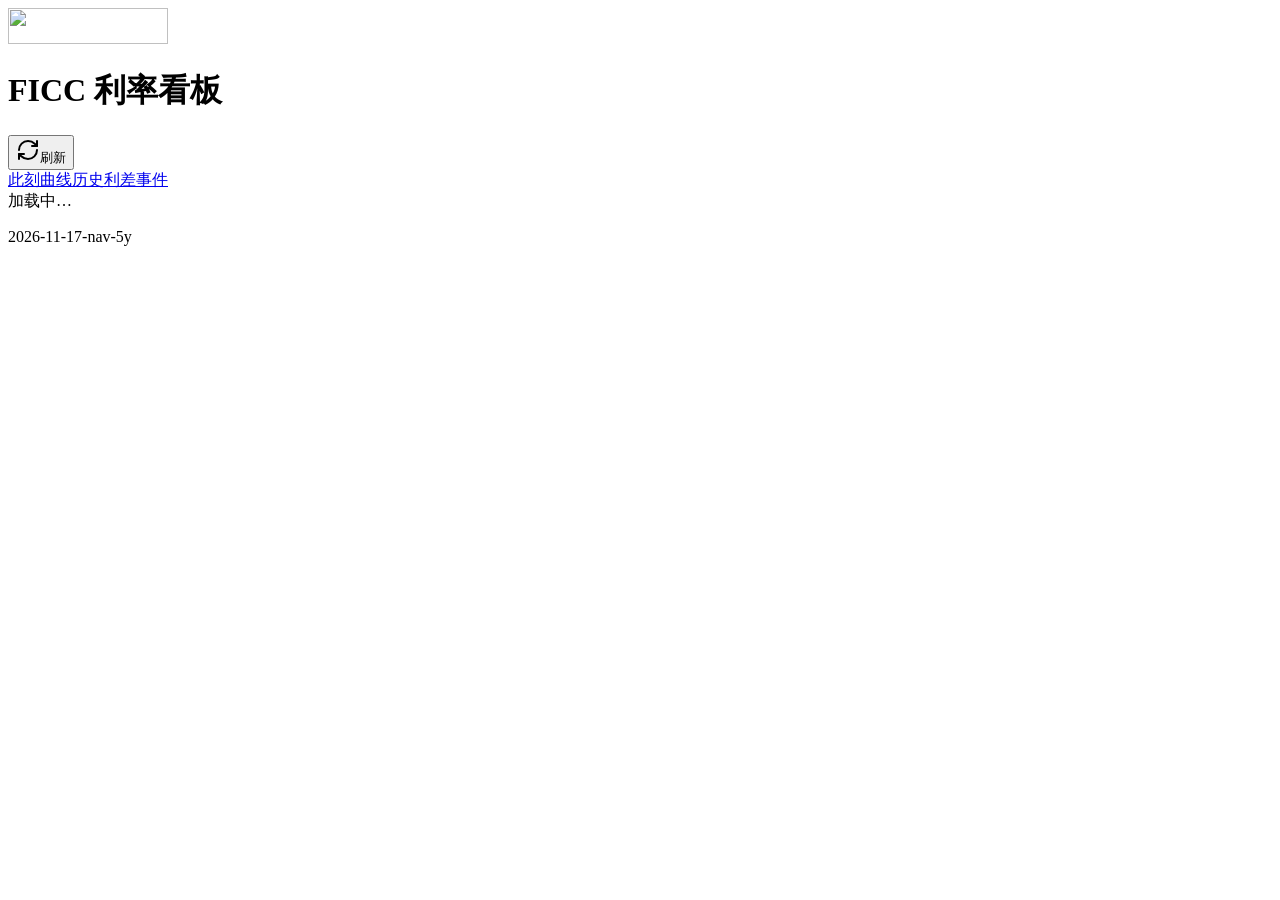
==== index.html @ 37a21196 "Deploy FICC board static site (2026-11-17 16:27)" ====
<!DOCTYPE html><html lang="zh-CN"><head><meta charSet="utf-8"/><meta name="viewport" content="width=device-width, initial-scale=1"/><link rel="preload" as="image" href="/ficc-board/bitgates-logo-reverse-white.png"/><link rel="stylesheet" href="/ficc-board/_next/static/css/a6ad49b038ae0df1.css" data-precedence="next"/><link rel="preload" as="script" fetchPriority="low" href="/ficc-board/_next/static/chunks/webpack-06021d7f0e6b39c1.js"/><script src="/ficc-board/_next/static/chunks/4bd1b696-b7e082943c026fb8.js" async=""></script><script src="/ficc-board/_next/static/chunks/517-a1c3439552b0e3f8.js" async=""></script><script src="/ficc-board/_next/static/chunks/main-app-b17223edd4750520.js" async=""></script><script src="/ficc-board/_next/static/chunks/129-afd5d7c2ea6a6d8d.js" async=""></script><script src="/ficc-board/_next/static/chunks/app/page-74a0d011ab78cb70.js" async=""></script><title>FICC 利率看板 · 港大比特盖茨学会资产研究</title><meta name="description" content="HKU BitGates Society Asset Research — 美国国债收益率、利差倒挂与政策预期看板（FRED；Polymarket 站外链接）。仅供社群学习分享，不构成投资建议。"/><link rel="icon" href="/ficc-board/favicon.ico" type="image/x-icon" sizes="16x16"/><script src="/ficc-board/_next/static/chunks/polyfills-42372ed130431b0a.js" noModule=""></script></head><body class="antialiased"><div class="min-h-screen bg-[var(--paper)]"><header class="site-header sticky top-0 z-40"><div class="mx-auto flex max-w-[var(--content-max)] flex-wrap items-center justify-between gap-3 px-4 py-2.5 sm:px-6"><div class="flex min-w-0 items-center gap-4"><img src="/ficc-board/bitgates-logo-reverse-white.png" alt="" class="h-8 w-auto shrink-0" width="160" height="36"/><div class="min-w-0 border-l border-[var(--soft-gold)]/40 pl-4"><h1 class="font-serif-title text-base font-medium text-white sm:text-lg">FICC 利率看板</h1></div></div><button type="button" class="inline-flex shrink-0 items-center gap-2 rounded-[var(--radius)] border border-white/75 bg-white/10 px-3 py-1.5 text-sm text-white hover:bg-white/15 disabled:opacity-60"><svg xmlns="http://www.w3.org/2000/svg" width="24" height="24" viewBox="0 0 24 24" fill="none" stroke="currentColor" stroke-width="2" stroke-linecap="round" stroke-linejoin="round" class="lucide lucide-refresh-cw h-4 w-4" aria-hidden="true"><path d="M3 12a9 9 0 0 1 9-9 9.75 9.75 0 0 1 6.74 2.74L21 8"></path><path d="M21 3v5h-5"></path><path d="M21 12a9 9 0 0 1-9 9 9.75 9.75 0 0 1-6.74-2.74L3 16"></path><path d="M8 16H3v5"></path></svg>刷新</button></div><nav class="flex gap-1 overflow-x-auto border-t border-white/10 px-4 py-1.5 sm:px-6" aria-label="页内"><a href="#now" class="shrink-0 rounded px-2.5 py-1 text-xs text-white/80 hover:bg-white/10 hover:text-white">此刻</a><a href="#curve" class="shrink-0 rounded px-2.5 py-1 text-xs text-white/80 hover:bg-white/10 hover:text-white">曲线</a><a href="#history" class="shrink-0 rounded px-2.5 py-1 text-xs text-white/80 hover:bg-white/10 hover:text-white">历史</a><a href="#spreads" class="shrink-0 rounded px-2.5 py-1 text-xs text-white/80 hover:bg-white/10 hover:text-white">利差</a><a href="#events" class="shrink-0 rounded px-2.5 py-1 text-xs text-white/80 hover:bg-white/10 hover:text-white">事件</a></nav></header><div class="mx-auto max-w-[var(--content-max)] px-4 pb-12 pt-5 sm:px-6"><div class="panel p-10 text-center text-sm text-[var(--muted)]">加载中…</div></div><footer class="site-footer px-4 py-4 text-center sm:px-6"><p class="font-mono text-[10px] text-white/45">2026-11-17-nav-5y</p></footer></div><script src="/ficc-board/_next/static/chunks/webpack-06021d7f0e6b39c1.js" async=""></script><script>(self.__next_f=self.__next_f||[]).push([0])</script><script>self.__next_f.push([1,"1:\"$Sreact.fragment\"\n2:I[5244,[],\"\"]\n3:I[3866,[],\"\"]\n4:I[6844,[\"129\",\"static/chunks/129-afd5d7c2ea6a6d8d.js\",\"974\",\"static/chunks/app/page-74a0d011ab78cb70.js\"],\"Dashboard\"]\n5:I[6213,[],\"OutletBoundary\"]\n7:I[6213,[],\"MetadataBoundary\"]\n9:I[6213,[],\"ViewportBoundary\"]\nb:I[4835,[],\"\"]\n:HL[\"/ficc-board/_next/static/css/a6ad49b038ae0df1.css\",\"style\"]\n"])</script><script>self.__next_f.push([1,"0:{\"P\":null,\"b\":\"u2D79Rsjm_gdsZPCUqxYY\",\"p\":\"/ficc-board\",\"c\":[\"\",\"\"],\"i\":false,\"f\":[[[\"\",{\"children\":[\"__PAGE__\",{}]},\"$undefined\",\"$undefined\",true],[\"\",[\"$\",\"$1\",\"c\",{\"children\":[[[\"$\",\"link\",\"0\",{\"rel\":\"stylesheet\",\"href\":\"/ficc-board/_next/static/css/a6ad49b038ae0df1.css\",\"precedence\":\"next\",\"crossOrigin\":\"$undefined\",\"nonce\":\"$undefined\"}]],[\"$\",\"html\",null,{\"lang\":\"zh-CN\",\"children\":[\"$\",\"body\",null,{\"className\":\"antialiased\",\"children\":[\"$\",\"$L2\",null,{\"parallelRouterKey\":\"children\",\"segmentPath\":[\"children\"],\"error\":\"$undefined\",\"errorStyles\":\"$undefined\",\"errorScripts\":\"$undefined\",\"template\":[\"$\",\"$L3\",null,{}],\"templateStyles\":\"$undefined\",\"templateScripts\":\"$undefined\",\"notFound\":[[],[[\"$\",\"title\",null,{\"children\":\"404: This page could not be found.\"}],[\"$\",\"div\",null,{\"style\":{\"fontFamily\":\"system-ui,\\\"Segoe UI\\\",Roboto,Helvetica,Arial,sans-serif,\\\"Apple Color Emoji\\\",\\\"Segoe UI Emoji\\\"\",\"height\":\"100vh\",\"textAlign\":\"center\",\"display\":\"flex\",\"flexDirection\":\"column\",\"alignItems\":\"center\",\"justifyContent\":\"center\"},\"children\":[\"$\",\"div\",null,{\"children\":[[\"$\",\"style\",null,{\"dangerouslySetInnerHTML\":{\"__html\":\"body{color:#000;background:#fff;margin:0}.next-error-h1{border-right:1px solid rgba(0,0,0,.3)}@media (prefers-color-scheme:dark){body{color:#fff;background:#000}.next-error-h1{border-right:1px solid rgba(255,255,255,.3)}}\"}}],[\"$\",\"h1\",null,{\"className\":\"next-error-h1\",\"style\":{\"display\":\"inline-block\",\"margin\":\"0 20px 0 0\",\"padding\":\"0 23px 0 0\",\"fontSize\":24,\"fontWeight\":500,\"verticalAlign\":\"top\",\"lineHeight\":\"49px\"},\"children\":404}],[\"$\",\"div\",null,{\"style\":{\"display\":\"inline-block\"},\"children\":[\"$\",\"h2\",null,{\"style\":{\"fontSize\":14,\"fontWeight\":400,\"lineHeight\":\"49px\",\"margin\":0},\"children\":\"This page could not be found.\"}]}]]}]}]]],\"forbidden\":\"$undefined\",\"unauthorized\":\"$undefined\"}]}]}]]}],{\"children\":[\"__PAGE__\",[\"$\",\"$1\",\"c\",{\"children\":[[\"$\",\"$L4\",null,{}],null,[\"$\",\"$L5\",null,{\"children\":\"$L6\"}]]}],{},null,false]},null,false],[\"$\",\"$1\",\"h\",{\"children\":[null,[\"$\",\"$1\",\"naa-YGeRowLe_MimqtcGa\",{\"children\":[[\"$\",\"$L7\",null,{\"children\":\"$L8\"}],[\"$\",\"$L9\",null,{\"children\":\"$La\"}],null]}]]}],false]],\"m\":\"$undefined\",\"G\":[\"$b\",\"$undefined\"],\"s\":false,\"S\":true}\n"])</script><script>self.__next_f.push([1,"a:[[\"$\",\"meta\",\"0\",{\"name\":\"viewport\",\"content\":\"width=device-width, initial-scale=1\"}]]\n8:[[\"$\",\"meta\",\"0\",{\"charSet\":\"utf-8\"}],[\"$\",\"title\",\"1\",{\"children\":\"FICC 利率看板 · 港大比特盖茨学会资产研究\"}],[\"$\",\"meta\",\"2\",{\"name\":\"description\",\"content\":\"HKU BitGates Society Asset Research — 美国国债收益率、利差倒挂与政策预期看板（FRED；Polymarket 站外链接）。仅供社群学习分享，不构成投资建议。\"}],[\"$\",\"link\",\"3\",{\"rel\":\"icon\",\"href\":\"/ficc-board/favicon.ico\",\"type\":\"image/x-icon\",\"sizes\":\"16x16\"}]]\n"])</script><script>self.__next_f.push([1,"6:null\n"])</script></body></html>
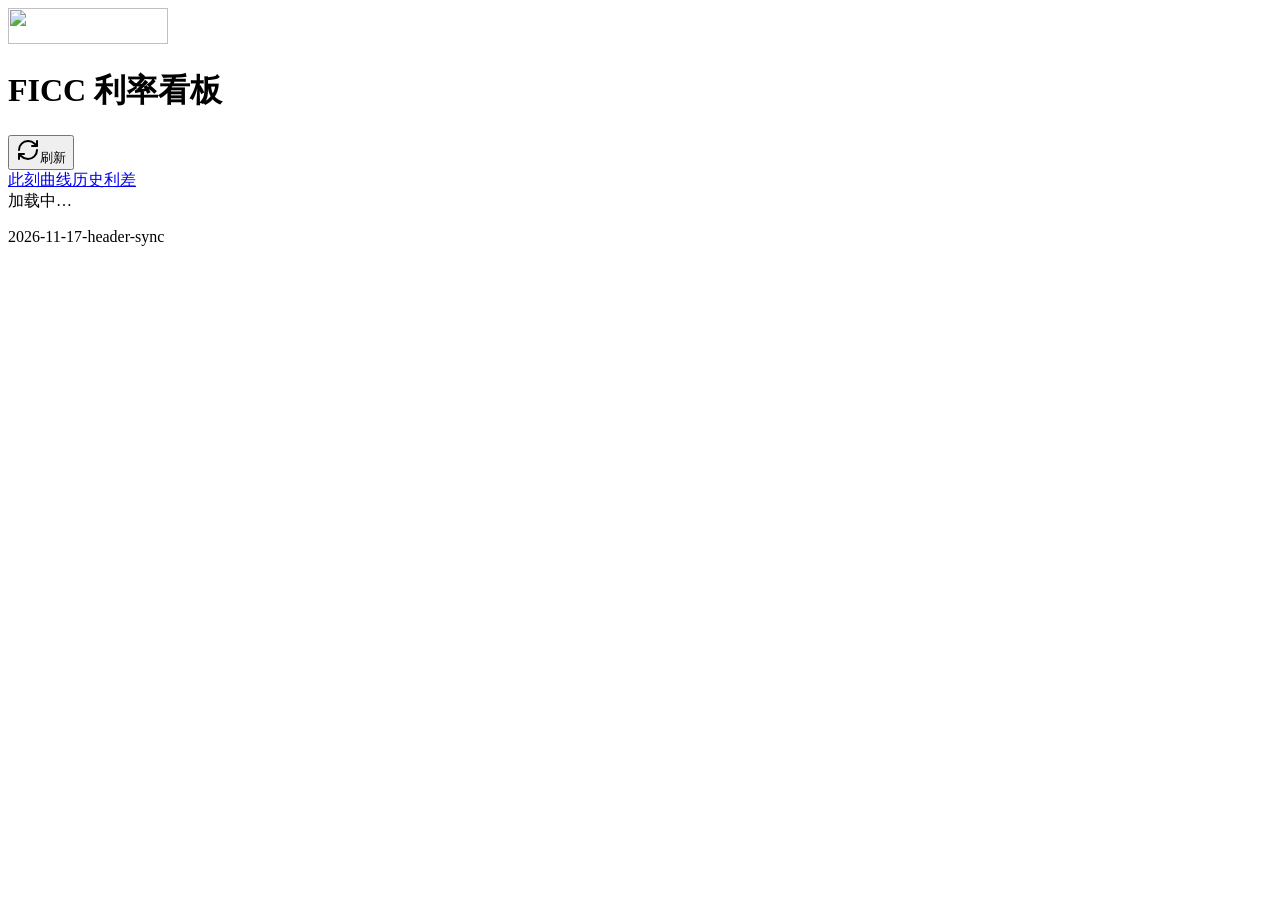
==== commit d4e8988c: "Deploy FICC board static site (2026-11-17 16:41)" ====
--- a/index.html
+++ b/index.html
@@ -1 +1 @@
-<!DOCTYPE html><html lang="zh-CN"><head><meta charSet="utf-8"/><meta name="viewport" content="width=device-width, initial-scale=1"/><link rel="preload" as="image" href="/ficc-board/bitgates-logo-reverse-white.png"/><link rel="stylesheet" href="/ficc-board/_next/static/css/a6ad49b038ae0df1.css" data-precedence="next"/><link rel="preload" as="script" fetchPriority="low" href="/ficc-board/_next/static/chunks/webpack-06021d7f0e6b39c1.js"/><script src="/ficc-board/_next/static/chunks/4bd1b696-b7e082943c026fb8.js" async=""></script><script src="/ficc-board/_next/static/chunks/517-a1c3439552b0e3f8.js" async=""></script><script src="/ficc-board/_next/static/chunks/main-app-b17223edd4750520.js" async=""></script><script src="/ficc-board/_next/static/chunks/129-afd5d7c2ea6a6d8d.js" async=""></script><script src="/ficc-board/_next/static/chunks/app/page-74a0d011ab78cb70.js" async=""></script><title>FICC 利率看板 · 港大比特盖茨学会资产研究</title><meta name="description" content="HKU BitGates Society Asset Research — 美国国债收益率、利差倒挂与政策预期看板（FRED；Polymarket 站外链接）。仅供社群学习分享，不构成投资建议。"/><link rel="icon" href="/ficc-board/favicon.ico" type="image/x-icon" sizes="16x16"/><script src="/ficc-board/_next/static/chunks/polyfills-42372ed130431b0a.js" noModule=""></script></head><body class="antialiased"><div class="min-h-screen bg-[var(--paper)]"><header class="site-header sticky top-0 z-40"><div class="mx-auto flex max-w-[var(--content-max)] flex-wrap items-center justify-between gap-3 px-4 py-2.5 sm:px-6"><div class="flex min-w-0 items-center gap-4"><img src="/ficc-board/bitgates-logo-reverse-white.png" alt="" class="h-8 w-auto shrink-0" width="160" height="36"/><div class="min-w-0 border-l border-[var(--soft-gold)]/40 pl-4"><h1 class="font-serif-title text-base font-medium text-white sm:text-lg">FICC 利率看板</h1></div></div><button type="button" class="inline-flex shrink-0 items-center gap-2 rounded-[var(--radius)] border border-white/75 bg-white/10 px-3 py-1.5 text-sm text-white hover:bg-white/15 disabled:opacity-60"><svg xmlns="http://www.w3.org/2000/svg" width="24" height="24" viewBox="0 0 24 24" fill="none" stroke="currentColor" stroke-width="2" stroke-linecap="round" stroke-linejoin="round" class="lucide lucide-refresh-cw h-4 w-4" aria-hidden="true"><path d="M3 12a9 9 0 0 1 9-9 9.75 9.75 0 0 1 6.74 2.74L21 8"></path><path d="M21 3v5h-5"></path><path d="M21 12a9 9 0 0 1-9 9 9.75 9.75 0 0 1-6.74-2.74L3 16"></path><path d="M8 16H3v5"></path></svg>刷新</button></div><nav class="flex gap-1 overflow-x-auto border-t border-white/10 px-4 py-1.5 sm:px-6" aria-label="页内"><a href="#now" class="shrink-0 rounded px-2.5 py-1 text-xs text-white/80 hover:bg-white/10 hover:text-white">此刻</a><a href="#curve" class="shrink-0 rounded px-2.5 py-1 text-xs text-white/80 hover:bg-white/10 hover:text-white">曲线</a><a href="#history" class="shrink-0 rounded px-2.5 py-1 text-xs text-white/80 hover:bg-white/10 hover:text-white">历史</a><a href="#spreads" class="shrink-0 rounded px-2.5 py-1 text-xs text-white/80 hover:bg-white/10 hover:text-white">利差</a><a href="#events" class="shrink-0 rounded px-2.5 py-1 text-xs text-white/80 hover:bg-white/10 hover:text-white">事件</a></nav></header><div class="mx-auto max-w-[var(--content-max)] px-4 pb-12 pt-5 sm:px-6"><div class="panel p-10 text-center text-sm text-[var(--muted)]">加载中…</div></div><footer class="site-footer px-4 py-4 text-center sm:px-6"><p class="font-mono text-[10px] text-white/45">2026-11-17-nav-5y</p></footer></div><script src="/ficc-board/_next/static/chunks/webpack-06021d7f0e6b39c1.js" async=""></script><script>(self.__next_f=self.__next_f||[]).push([0])</script><script>self.__next_f.push([1,"1:\"$Sreact.fragment\"\n2:I[5244,[],\"\"]\n3:I[3866,[],\"\"]\n4:I[6844,[\"129\",\"static/chunks/129-afd5d7c2ea6a6d8d.js\",\"974\",\"static/chunks/app/page-74a0d011ab78cb70.js\"],\"Dashboard\"]\n5:I[6213,[],\"OutletBoundary\"]\n7:I[6213,[],\"MetadataBoundary\"]\n9:I[6213,[],\"ViewportBoundary\"]\nb:I[4835,[],\"\"]\n:HL[\"/ficc-board/_next/static/css/a6ad49b038ae0df1.css\",\"style\"]\n"])</script><script>self.__next_f.push([1,"0:{\"P\":null,\"b\":\"u2D79Rsjm_gdsZPCUqxYY\",\"p\":\"/ficc-board\",\"c\":[\"\",\"\"],\"i\":false,\"f\":[[[\"\",{\"children\":[\"__PAGE__\",{}]},\"$undefined\",\"$undefined\",true],[\"\",[\"$\",\"$1\",\"c\",{\"children\":[[[\"$\",\"link\",\"0\",{\"rel\":\"stylesheet\",\"href\":\"/ficc-board/_next/static/css/a6ad49b038ae0df1.css\",\"precedence\":\"next\",\"crossOrigin\":\"$undefined\",\"nonce\":\"$undefined\"}]],[\"$\",\"html\",null,{\"lang\":\"zh-CN\",\"children\":[\"$\",\"body\",null,{\"className\":\"antialiased\",\"children\":[\"$\",\"$L2\",null,{\"parallelRouterKey\":\"children\",\"segmentPath\":[\"children\"],\"error\":\"$undefined\",\"errorStyles\":\"$undefined\",\"errorScripts\":\"$undefined\",\"template\":[\"$\",\"$L3\",null,{}],\"templateStyles\":\"$undefined\",\"templateScripts\":\"$undefined\",\"notFound\":[[],[[\"$\",\"title\",null,{\"children\":\"404: This page could not be found.\"}],[\"$\",\"div\",null,{\"style\":{\"fontFamily\":\"system-ui,\\\"Segoe UI\\\",Roboto,Helvetica,Arial,sans-serif,\\\"Apple Color Emoji\\\",\\\"Segoe UI Emoji\\\"\",\"height\":\"100vh\",\"textAlign\":\"center\",\"display\":\"flex\",\"flexDirection\":\"column\",\"alignItems\":\"center\",\"justifyContent\":\"center\"},\"children\":[\"$\",\"div\",null,{\"children\":[[\"$\",\"style\",null,{\"dangerouslySetInnerHTML\":{\"__html\":\"body{color:#000;background:#fff;margin:0}.next-error-h1{border-right:1px solid rgba(0,0,0,.3)}@media (prefers-color-scheme:dark){body{color:#fff;background:#000}.next-error-h1{border-right:1px solid rgba(255,255,255,.3)}}\"}}],[\"$\",\"h1\",null,{\"className\":\"next-error-h1\",\"style\":{\"display\":\"inline-block\",\"margin\":\"0 20px 0 0\",\"padding\":\"0 23px 0 0\",\"fontSize\":24,\"fontWeight\":500,\"verticalAlign\":\"top\",\"lineHeight\":\"49px\"},\"children\":404}],[\"$\",\"div\",null,{\"style\":{\"display\":\"inline-block\"},\"children\":[\"$\",\"h2\",null,{\"style\":{\"fontSize\":14,\"fontWeight\":400,\"lineHeight\":\"49px\",\"margin\":0},\"children\":\"This page could not be found.\"}]}]]}]}]]],\"forbidden\":\"$undefined\",\"unauthorized\":\"$undefined\"}]}]}]]}],{\"children\":[\"__PAGE__\",[\"$\",\"$1\",\"c\",{\"children\":[[\"$\",\"$L4\",null,{}],null,[\"$\",\"$L5\",null,{\"children\":\"$L6\"}]]}],{},null,false]},null,false],[\"$\",\"$1\",\"h\",{\"children\":[null,[\"$\",\"$1\",\"naa-YGeRowLe_MimqtcGa\",{\"children\":[[\"$\",\"$L7\",null,{\"children\":\"$L8\"}],[\"$\",\"$L9\",null,{\"children\":\"$La\"}],null]}]]}],false]],\"m\":\"$undefined\",\"G\":[\"$b\",\"$undefined\"],\"s\":false,\"S\":true}\n"])</script><script>self.__next_f.push([1,"a:[[\"$\",\"meta\",\"0\",{\"name\":\"viewport\",\"content\":\"width=device-width, initial-scale=1\"}]]\n8:[[\"$\",\"meta\",\"0\",{\"charSet\":\"utf-8\"}],[\"$\",\"title\",\"1\",{\"children\":\"FICC 利率看板 · 港大比特盖茨学会资产研究\"}],[\"$\",\"meta\",\"2\",{\"name\":\"description\",\"content\":\"HKU BitGates Society Asset Research — 美国国债收益率、利差倒挂与政策预期看板（FRED；Polymarket 站外链接）。仅供社群学习分享，不构成投资建议。\"}],[\"$\",\"link\",\"3\",{\"rel\":\"icon\",\"href\":\"/ficc-board/favicon.ico\",\"type\":\"image/x-icon\",\"sizes\":\"16x16\"}]]\n"])</script><script>self.__next_f.push([1,"6:null\n"])</script></body></html>+<!DOCTYPE html><html lang="zh-CN"><head><meta charSet="utf-8"/><meta name="viewport" content="width=device-width, initial-scale=1"/><link rel="preload" as="image" href="/ficc-board/bitgates-logo-reverse-white.png"/><link rel="stylesheet" href="/ficc-board/_next/static/css/6e25d289fe223b07.css" data-precedence="next"/><link rel="preload" as="script" fetchPriority="low" href="/ficc-board/_next/static/chunks/webpack-06021d7f0e6b39c1.js"/><script src="/ficc-board/_next/static/chunks/4bd1b696-b7e082943c026fb8.js" async=""></script><script src="/ficc-board/_next/static/chunks/517-a1c3439552b0e3f8.js" async=""></script><script src="/ficc-board/_next/static/chunks/main-app-b17223edd4750520.js" async=""></script><script src="/ficc-board/_next/static/chunks/129-afd5d7c2ea6a6d8d.js" async=""></script><script src="/ficc-board/_next/static/chunks/app/page-33f9b131b7dc87c2.js" async=""></script><title>FICC 利率看板 · 港大比特盖茨学会资产研究</title><meta name="description" content="HKU BitGates Society Asset Research — 美国国债收益率、利差倒挂与政策预期看板（FRED；Polymarket 站外链接）。仅供社群学习分享，不构成投资建议。"/><link rel="icon" href="/ficc-board/favicon.ico" type="image/x-icon" sizes="16x16"/><script src="/ficc-board/_next/static/chunks/polyfills-42372ed130431b0a.js" noModule=""></script></head><body class="antialiased"><div class="min-h-screen bg-[var(--paper)]"><header class="site-header sticky top-0 z-40"><div class="mx-auto max-w-[var(--content-max)] px-4 sm:px-6"><div class="flex items-center justify-between gap-4 py-3"><div class="flex min-w-0 items-center gap-4"><img src="/ficc-board/bitgates-logo-reverse-white.png" alt="" class="h-8 w-auto shrink-0 sm:h-9" width="160" height="36"/><div class="h-7 w-px shrink-0 bg-white/25"></div><h1 class="font-serif-title truncate text-base font-medium text-white sm:text-lg">FICC 利率看板</h1></div><button type="button" class="inline-flex shrink-0 items-center gap-2 px-2 py-1 text-sm text-white/80 hover:text-white disabled:opacity-60"><svg xmlns="http://www.w3.org/2000/svg" width="24" height="24" viewBox="0 0 24 24" fill="none" stroke="currentColor" stroke-width="2" stroke-linecap="round" stroke-linejoin="round" class="lucide lucide-refresh-cw h-4 w-4" aria-hidden="true"><path d="M3 12a9 9 0 0 1 9-9 9.75 9.75 0 0 1 6.74 2.74L21 8"></path><path d="M21 3v5h-5"></path><path d="M21 12a9 9 0 0 1-9 9 9.75 9.75 0 0 1-6.74-2.74L3 16"></path><path d="M8 16H3v5"></path></svg>刷新</button></div><div class="border-t border-white/15 py-2"><nav class="flex items-center gap-6 sm:gap-8" aria-label="页内"><a href="#now" class="border-b-2 pb-0.5 text-[13px] tracking-[0.12em] no-underline border-[var(--soft-gold)] text-white">此刻</a><a href="#curve" class="border-b-2 pb-0.5 text-[13px] tracking-[0.12em] no-underline border-transparent text-white/55 hover:text-white/80">曲线</a><a href="#history" class="border-b-2 pb-0.5 text-[13px] tracking-[0.12em] no-underline border-transparent text-white/55 hover:text-white/80">历史</a><a href="#spreads" class="border-b-2 pb-0.5 text-[13px] tracking-[0.12em] no-underline border-transparent text-white/55 hover:text-white/80">利差</a></nav></div></div></header><div class="mx-auto max-w-[var(--content-max)] px-4 pb-12 pt-5 sm:px-6"><div class="panel p-10 text-center text-sm text-[var(--muted)]">加载中…</div></div><footer class="site-footer px-4 py-4 text-center sm:px-6"><p class="font-mono text-[10px] text-white/45">2026-11-17-header-sync</p></footer></div><script src="/ficc-board/_next/static/chunks/webpack-06021d7f0e6b39c1.js" async=""></script><script>(self.__next_f=self.__next_f||[]).push([0])</script><script>self.__next_f.push([1,"1:\"$Sreact.fragment\"\n2:I[5244,[],\"\"]\n3:I[3866,[],\"\"]\n4:I[6844,[\"129\",\"static/chunks/129-afd5d7c2ea6a6d8d.js\",\"974\",\"static/chunks/app/page-33f9b131b7dc87c2.js\"],\"Dashboard\"]\n5:I[6213,[],\"OutletBoundary\"]\n7:I[6213,[],\"MetadataBoundary\"]\n9:I[6213,[],\"ViewportBoundary\"]\nb:I[4835,[],\"\"]\n:HL[\"/ficc-board/_next/static/css/6e25d289fe223b07.css\",\"style\"]\n"])</script><script>self.__next_f.push([1,"0:{\"P\":null,\"b\":\"_w1qX6JxdfDxlks0h1PD8\",\"p\":\"/ficc-board\",\"c\":[\"\",\"\"],\"i\":false,\"f\":[[[\"\",{\"children\":[\"__PAGE__\",{}]},\"$undefined\",\"$undefined\",true],[\"\",[\"$\",\"$1\",\"c\",{\"children\":[[[\"$\",\"link\",\"0\",{\"rel\":\"stylesheet\",\"href\":\"/ficc-board/_next/static/css/6e25d289fe223b07.css\",\"precedence\":\"next\",\"crossOrigin\":\"$undefined\",\"nonce\":\"$undefined\"}]],[\"$\",\"html\",null,{\"lang\":\"zh-CN\",\"children\":[\"$\",\"body\",null,{\"className\":\"antialiased\",\"children\":[\"$\",\"$L2\",null,{\"parallelRouterKey\":\"children\",\"segmentPath\":[\"children\"],\"error\":\"$undefined\",\"errorStyles\":\"$undefined\",\"errorScripts\":\"$undefined\",\"template\":[\"$\",\"$L3\",null,{}],\"templateStyles\":\"$undefined\",\"templateScripts\":\"$undefined\",\"notFound\":[[],[[\"$\",\"title\",null,{\"children\":\"404: This page could not be found.\"}],[\"$\",\"div\",null,{\"style\":{\"fontFamily\":\"system-ui,\\\"Segoe UI\\\",Roboto,Helvetica,Arial,sans-serif,\\\"Apple Color Emoji\\\",\\\"Segoe UI Emoji\\\"\",\"height\":\"100vh\",\"textAlign\":\"center\",\"display\":\"flex\",\"flexDirection\":\"column\",\"alignItems\":\"center\",\"justifyContent\":\"center\"},\"children\":[\"$\",\"div\",null,{\"children\":[[\"$\",\"style\",null,{\"dangerouslySetInnerHTML\":{\"__html\":\"body{color:#000;background:#fff;margin:0}.next-error-h1{border-right:1px solid rgba(0,0,0,.3)}@media (prefers-color-scheme:dark){body{color:#fff;background:#000}.next-error-h1{border-right:1px solid rgba(255,255,255,.3)}}\"}}],[\"$\",\"h1\",null,{\"className\":\"next-error-h1\",\"style\":{\"display\":\"inline-block\",\"margin\":\"0 20px 0 0\",\"padding\":\"0 23px 0 0\",\"fontSize\":24,\"fontWeight\":500,\"verticalAlign\":\"top\",\"lineHeight\":\"49px\"},\"children\":404}],[\"$\",\"div\",null,{\"style\":{\"display\":\"inline-block\"},\"children\":[\"$\",\"h2\",null,{\"style\":{\"fontSize\":14,\"fontWeight\":400,\"lineHeight\":\"49px\",\"margin\":0},\"children\":\"This page could not be found.\"}]}]]}]}]]],\"forbidden\":\"$undefined\",\"unauthorized\":\"$undefined\"}]}]}]]}],{\"children\":[\"__PAGE__\",[\"$\",\"$1\",\"c\",{\"children\":[[\"$\",\"$L4\",null,{}],null,[\"$\",\"$L5\",null,{\"children\":\"$L6\"}]]}],{},null,false]},null,false],[\"$\",\"$1\",\"h\",{\"children\":[null,[\"$\",\"$1\",\"UGAxih3tBkBiCnq6XtURB\",{\"children\":[[\"$\",\"$L7\",null,{\"children\":\"$L8\"}],[\"$\",\"$L9\",null,{\"children\":\"$La\"}],null]}]]}],false]],\"m\":\"$undefined\",\"G\":[\"$b\",\"$undefined\"],\"s\":false,\"S\":true}\n"])</script><script>self.__next_f.push([1,"a:[[\"$\",\"meta\",\"0\",{\"name\":\"viewport\",\"content\":\"width=device-width, initial-scale=1\"}]]\n8:[[\"$\",\"meta\",\"0\",{\"charSet\":\"utf-8\"}],[\"$\",\"title\",\"1\",{\"children\":\"FICC 利率看板 · 港大比特盖茨学会资产研究\"}],[\"$\",\"meta\",\"2\",{\"name\":\"description\",\"content\":\"HKU BitGates Society Asset Research — 美国国债收益率、利差倒挂与政策预期看板（FRED；Polymarket 站外链接）。仅供社群学习分享，不构成投资建议。\"}],[\"$\",\"link\",\"3\",{\"rel\":\"icon\",\"href\":\"/ficc-board/favicon.ico\",\"type\":\"image/x-icon\",\"sizes\":\"16x16\"}]]\n"])</script><script>self.__next_f.push([1,"6:null\n"])</script></body></html>
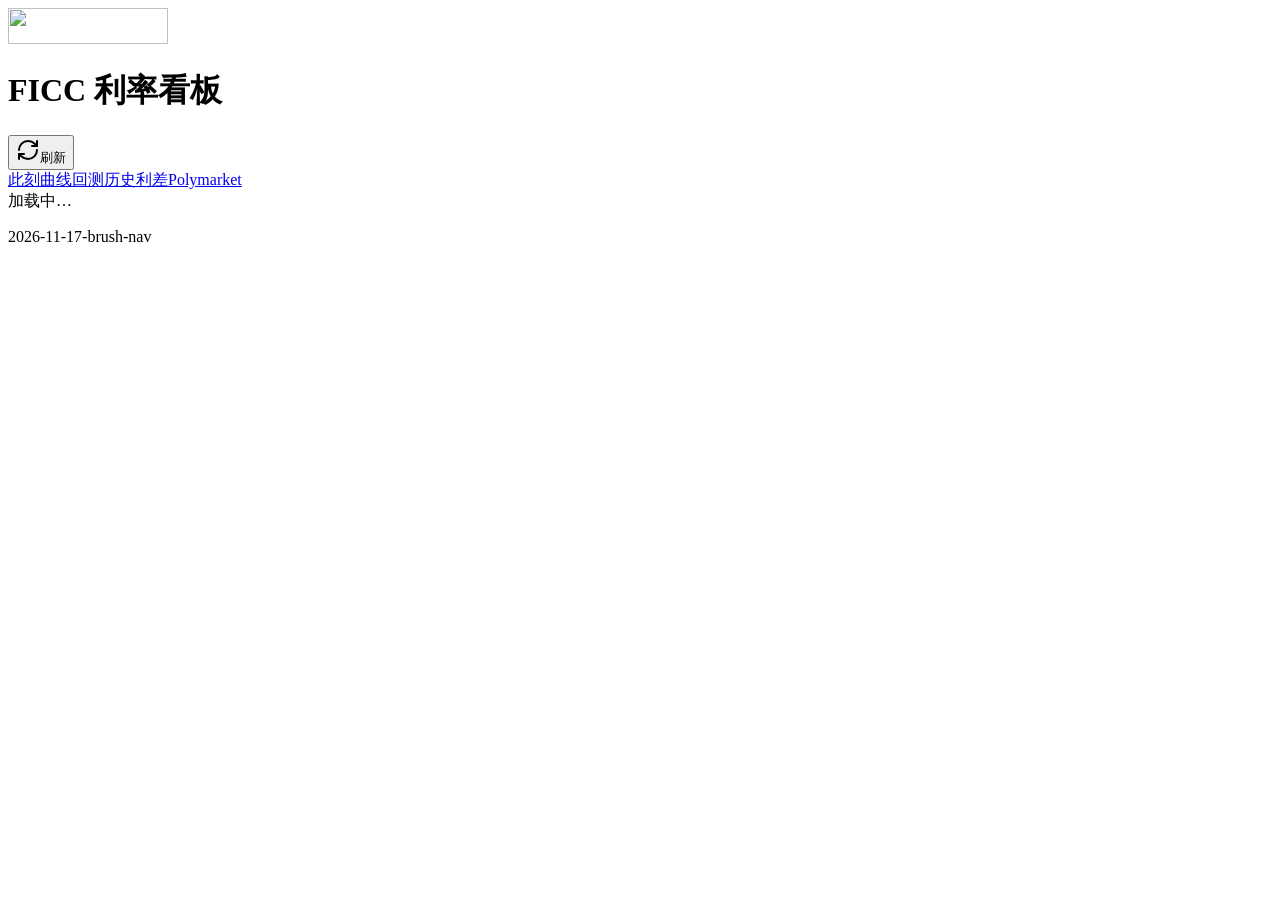
==== commit 0af8f0ab: "Deploy FICC board static site (2026-11-17 16:50)" ====
--- a/index.html
+++ b/index.html
@@ -1 +1 @@
-<!DOCTYPE html><html lang="zh-CN"><head><meta charSet="utf-8"/><meta name="viewport" content="width=device-width, initial-scale=1"/><link rel="preload" as="image" href="/ficc-board/bitgates-logo-reverse-white.png"/><link rel="stylesheet" href="/ficc-board/_next/static/css/6e25d289fe223b07.css" data-precedence="next"/><link rel="preload" as="script" fetchPriority="low" href="/ficc-board/_next/static/chunks/webpack-06021d7f0e6b39c1.js"/><script src="/ficc-board/_next/static/chunks/4bd1b696-b7e082943c026fb8.js" async=""></script><script src="/ficc-board/_next/static/chunks/517-a1c3439552b0e3f8.js" async=""></script><script src="/ficc-board/_next/static/chunks/main-app-b17223edd4750520.js" async=""></script><script src="/ficc-board/_next/static/chunks/129-afd5d7c2ea6a6d8d.js" async=""></script><script src="/ficc-board/_next/static/chunks/app/page-33f9b131b7dc87c2.js" async=""></script><title>FICC 利率看板 · 港大比特盖茨学会资产研究</title><meta name="description" content="HKU BitGates Society Asset Research — 美国国债收益率、利差倒挂与政策预期看板（FRED；Polymarket 站外链接）。仅供社群学习分享，不构成投资建议。"/><link rel="icon" href="/ficc-board/favicon.ico" type="image/x-icon" sizes="16x16"/><script src="/ficc-board/_next/static/chunks/polyfills-42372ed130431b0a.js" noModule=""></script></head><body class="antialiased"><div class="min-h-screen bg-[var(--paper)]"><header class="site-header sticky top-0 z-40"><div class="mx-auto max-w-[var(--content-max)] px-4 sm:px-6"><div class="flex items-center justify-between gap-4 py-3"><div class="flex min-w-0 items-center gap-4"><img src="/ficc-board/bitgates-logo-reverse-white.png" alt="" class="h-8 w-auto shrink-0 sm:h-9" width="160" height="36"/><div class="h-7 w-px shrink-0 bg-white/25"></div><h1 class="font-serif-title truncate text-base font-medium text-white sm:text-lg">FICC 利率看板</h1></div><button type="button" class="inline-flex shrink-0 items-center gap-2 px-2 py-1 text-sm text-white/80 hover:text-white disabled:opacity-60"><svg xmlns="http://www.w3.org/2000/svg" width="24" height="24" viewBox="0 0 24 24" fill="none" stroke="currentColor" stroke-width="2" stroke-linecap="round" stroke-linejoin="round" class="lucide lucide-refresh-cw h-4 w-4" aria-hidden="true"><path d="M3 12a9 9 0 0 1 9-9 9.75 9.75 0 0 1 6.74 2.74L21 8"></path><path d="M21 3v5h-5"></path><path d="M21 12a9 9 0 0 1-9 9 9.75 9.75 0 0 1-6.74-2.74L3 16"></path><path d="M8 16H3v5"></path></svg>刷新</button></div><div class="border-t border-white/15 py-2"><nav class="flex items-center gap-6 sm:gap-8" aria-label="页内"><a href="#now" class="border-b-2 pb-0.5 text-[13px] tracking-[0.12em] no-underline border-[var(--soft-gold)] text-white">此刻</a><a href="#curve" class="border-b-2 pb-0.5 text-[13px] tracking-[0.12em] no-underline border-transparent text-white/55 hover:text-white/80">曲线</a><a href="#history" class="border-b-2 pb-0.5 text-[13px] tracking-[0.12em] no-underline border-transparent text-white/55 hover:text-white/80">历史</a><a href="#spreads" class="border-b-2 pb-0.5 text-[13px] tracking-[0.12em] no-underline border-transparent text-white/55 hover:text-white/80">利差</a></nav></div></div></header><div class="mx-auto max-w-[var(--content-max)] px-4 pb-12 pt-5 sm:px-6"><div class="panel p-10 text-center text-sm text-[var(--muted)]">加载中…</div></div><footer class="site-footer px-4 py-4 text-center sm:px-6"><p class="font-mono text-[10px] text-white/45">2026-11-17-header-sync</p></footer></div><script src="/ficc-board/_next/static/chunks/webpack-06021d7f0e6b39c1.js" async=""></script><script>(self.__next_f=self.__next_f||[]).push([0])</script><script>self.__next_f.push([1,"1:\"$Sreact.fragment\"\n2:I[5244,[],\"\"]\n3:I[3866,[],\"\"]\n4:I[6844,[\"129\",\"static/chunks/129-afd5d7c2ea6a6d8d.js\",\"974\",\"static/chunks/app/page-33f9b131b7dc87c2.js\"],\"Dashboard\"]\n5:I[6213,[],\"OutletBoundary\"]\n7:I[6213,[],\"MetadataBoundary\"]\n9:I[6213,[],\"ViewportBoundary\"]\nb:I[4835,[],\"\"]\n:HL[\"/ficc-board/_next/static/css/6e25d289fe223b07.css\",\"style\"]\n"])</script><script>self.__next_f.push([1,"0:{\"P\":null,\"b\":\"_w1qX6JxdfDxlks0h1PD8\",\"p\":\"/ficc-board\",\"c\":[\"\",\"\"],\"i\":false,\"f\":[[[\"\",{\"children\":[\"__PAGE__\",{}]},\"$undefined\",\"$undefined\",true],[\"\",[\"$\",\"$1\",\"c\",{\"children\":[[[\"$\",\"link\",\"0\",{\"rel\":\"stylesheet\",\"href\":\"/ficc-board/_next/static/css/6e25d289fe223b07.css\",\"precedence\":\"next\",\"crossOrigin\":\"$undefined\",\"nonce\":\"$undefined\"}]],[\"$\",\"html\",null,{\"lang\":\"zh-CN\",\"children\":[\"$\",\"body\",null,{\"className\":\"antialiased\",\"children\":[\"$\",\"$L2\",null,{\"parallelRouterKey\":\"children\",\"segmentPath\":[\"children\"],\"error\":\"$undefined\",\"errorStyles\":\"$undefined\",\"errorScripts\":\"$undefined\",\"template\":[\"$\",\"$L3\",null,{}],\"templateStyles\":\"$undefined\",\"templateScripts\":\"$undefined\",\"notFound\":[[],[[\"$\",\"title\",null,{\"children\":\"404: This page could not be found.\"}],[\"$\",\"div\",null,{\"style\":{\"fontFamily\":\"system-ui,\\\"Segoe UI\\\",Roboto,Helvetica,Arial,sans-serif,\\\"Apple Color Emoji\\\",\\\"Segoe UI Emoji\\\"\",\"height\":\"100vh\",\"textAlign\":\"center\",\"display\":\"flex\",\"flexDirection\":\"column\",\"alignItems\":\"center\",\"justifyContent\":\"center\"},\"children\":[\"$\",\"div\",null,{\"children\":[[\"$\",\"style\",null,{\"dangerouslySetInnerHTML\":{\"__html\":\"body{color:#000;background:#fff;margin:0}.next-error-h1{border-right:1px solid rgba(0,0,0,.3)}@media (prefers-color-scheme:dark){body{color:#fff;background:#000}.next-error-h1{border-right:1px solid rgba(255,255,255,.3)}}\"}}],[\"$\",\"h1\",null,{\"className\":\"next-error-h1\",\"style\":{\"display\":\"inline-block\",\"margin\":\"0 20px 0 0\",\"padding\":\"0 23px 0 0\",\"fontSize\":24,\"fontWeight\":500,\"verticalAlign\":\"top\",\"lineHeight\":\"49px\"},\"children\":404}],[\"$\",\"div\",null,{\"style\":{\"display\":\"inline-block\"},\"children\":[\"$\",\"h2\",null,{\"style\":{\"fontSize\":14,\"fontWeight\":400,\"lineHeight\":\"49px\",\"margin\":0},\"children\":\"This page could not be found.\"}]}]]}]}]]],\"forbidden\":\"$undefined\",\"unauthorized\":\"$undefined\"}]}]}]]}],{\"children\":[\"__PAGE__\",[\"$\",\"$1\",\"c\",{\"children\":[[\"$\",\"$L4\",null,{}],null,[\"$\",\"$L5\",null,{\"children\":\"$L6\"}]]}],{},null,false]},null,false],[\"$\",\"$1\",\"h\",{\"children\":[null,[\"$\",\"$1\",\"UGAxih3tBkBiCnq6XtURB\",{\"children\":[[\"$\",\"$L7\",null,{\"children\":\"$L8\"}],[\"$\",\"$L9\",null,{\"children\":\"$La\"}],null]}]]}],false]],\"m\":\"$undefined\",\"G\":[\"$b\",\"$undefined\"],\"s\":false,\"S\":true}\n"])</script><script>self.__next_f.push([1,"a:[[\"$\",\"meta\",\"0\",{\"name\":\"viewport\",\"content\":\"width=device-width, initial-scale=1\"}]]\n8:[[\"$\",\"meta\",\"0\",{\"charSet\":\"utf-8\"}],[\"$\",\"title\",\"1\",{\"children\":\"FICC 利率看板 · 港大比特盖茨学会资产研究\"}],[\"$\",\"meta\",\"2\",{\"name\":\"description\",\"content\":\"HKU BitGates Society Asset Research — 美国国债收益率、利差倒挂与政策预期看板（FRED；Polymarket 站外链接）。仅供社群学习分享，不构成投资建议。\"}],[\"$\",\"link\",\"3\",{\"rel\":\"icon\",\"href\":\"/ficc-board/favicon.ico\",\"type\":\"image/x-icon\",\"sizes\":\"16x16\"}]]\n"])</script><script>self.__next_f.push([1,"6:null\n"])</script></body></html>+<!DOCTYPE html><html lang="zh-CN"><head><meta charSet="utf-8"/><meta name="viewport" content="width=device-width, initial-scale=1"/><link rel="preload" as="image" href="/ficc-board/bitgates-logo-reverse-white.png"/><link rel="stylesheet" href="/ficc-board/_next/static/css/f7eb83d8352cd851.css" data-precedence="next"/><link rel="preload" as="script" fetchPriority="low" href="/ficc-board/_next/static/chunks/webpack-06021d7f0e6b39c1.js"/><script src="/ficc-board/_next/static/chunks/4bd1b696-b7e082943c026fb8.js" async=""></script><script src="/ficc-board/_next/static/chunks/517-a1c3439552b0e3f8.js" async=""></script><script src="/ficc-board/_next/static/chunks/main-app-b17223edd4750520.js" async=""></script><script src="/ficc-board/_next/static/chunks/129-afd5d7c2ea6a6d8d.js" async=""></script><script src="/ficc-board/_next/static/chunks/app/page-7afebedd69fc52df.js" async=""></script><title>FICC 利率看板 · 港大比特盖茨学会资产研究</title><meta name="description" content="HKU BitGates Society Asset Research — 美国国债收益率、利差倒挂与政策预期看板（FRED；Polymarket 站外链接）。仅供社群学习分享，不构成投资建议。"/><link rel="icon" href="/ficc-board/favicon.ico" type="image/x-icon" sizes="16x16"/><script src="/ficc-board/_next/static/chunks/polyfills-42372ed130431b0a.js" noModule=""></script></head><body class="antialiased"><div class="min-h-screen bg-[var(--paper)]"><header class="site-header sticky top-0 z-40"><div class="mx-auto max-w-[var(--content-max)] px-4 sm:px-6"><div class="flex items-center justify-between gap-4 py-3"><div class="flex min-w-0 items-center gap-4"><img src="/ficc-board/bitgates-logo-reverse-white.png" alt="" class="h-8 w-auto shrink-0 sm:h-9" width="160" height="36"/><div class="h-7 w-px shrink-0 bg-white/25"></div><h1 class="font-serif-title truncate text-base font-medium text-white sm:text-lg">FICC 利率看板</h1></div><button type="button" class="inline-flex shrink-0 items-center gap-2 px-2 py-1 text-sm text-white/80 hover:text-white disabled:opacity-60"><svg xmlns="http://www.w3.org/2000/svg" width="24" height="24" viewBox="0 0 24 24" fill="none" stroke="currentColor" stroke-width="2" stroke-linecap="round" stroke-linejoin="round" class="lucide lucide-refresh-cw h-4 w-4" aria-hidden="true"><path d="M3 12a9 9 0 0 1 9-9 9.75 9.75 0 0 1 6.74 2.74L21 8"></path><path d="M21 3v5h-5"></path><path d="M21 12a9 9 0 0 1-9 9 9.75 9.75 0 0 1-6.74-2.74L3 16"></path><path d="M8 16H3v5"></path></svg>刷新</button></div><div class="border-t border-white/15 py-2"><nav class="flex flex-wrap items-center gap-x-5 gap-y-1 sm:gap-x-7" aria-label="页内"><a href="#now" class="border-b-2 pb-0.5 text-[13px] tracking-[0.06em] no-underline border-[var(--soft-gold)] text-white">此刻</a><a href="#curve" class="border-b-2 pb-0.5 text-[13px] tracking-[0.06em] no-underline border-transparent text-white/55 hover:text-white/80">曲线回测</a><a href="#history" class="border-b-2 pb-0.5 text-[13px] tracking-[0.06em] no-underline border-transparent text-white/55 hover:text-white/80">历史</a><a href="#spreads" class="border-b-2 pb-0.5 text-[13px] tracking-[0.06em] no-underline border-transparent text-white/55 hover:text-white/80">利差</a><a href="#polymarket" class="border-b-2 pb-0.5 text-[13px] tracking-[0.06em] no-underline border-transparent text-white/55 hover:text-white/80">Polymarket</a></nav></div></div></header><div class="mx-auto max-w-[var(--content-max)] px-4 pb-12 pt-5 sm:px-6"><div class="panel p-10 text-center text-sm text-[var(--muted)]">加载中…</div></div><footer class="site-footer px-4 py-4 text-center sm:px-6"><p class="font-mono text-[10px] text-white/45">2026-11-17-brush-nav</p></footer></div><script src="/ficc-board/_next/static/chunks/webpack-06021d7f0e6b39c1.js" async=""></script><script>(self.__next_f=self.__next_f||[]).push([0])</script><script>self.__next_f.push([1,"1:\"$Sreact.fragment\"\n2:I[5244,[],\"\"]\n3:I[3866,[],\"\"]\n4:I[6844,[\"129\",\"static/chunks/129-afd5d7c2ea6a6d8d.js\",\"974\",\"static/chunks/app/page-7afebedd69fc52df.js\"],\"Dashboard\"]\n5:I[6213,[],\"OutletBoundary\"]\n7:I[6213,[],\"MetadataBoundary\"]\n9:I[6213,[],\"ViewportBoundary\"]\nb:I[4835,[],\"\"]\n:HL[\"/ficc-board/_next/static/css/f7eb83d8352cd851.css\",\"style\"]\n"])</script><script>self.__next_f.push([1,"0:{\"P\":null,\"b\":\"ZPOYJU6lov_DasErplVM9\",\"p\":\"/ficc-board\",\"c\":[\"\",\"\"],\"i\":false,\"f\":[[[\"\",{\"children\":[\"__PAGE__\",{}]},\"$undefined\",\"$undefined\",true],[\"\",[\"$\",\"$1\",\"c\",{\"children\":[[[\"$\",\"link\",\"0\",{\"rel\":\"stylesheet\",\"href\":\"/ficc-board/_next/static/css/f7eb83d8352cd851.css\",\"precedence\":\"next\",\"crossOrigin\":\"$undefined\",\"nonce\":\"$undefined\"}]],[\"$\",\"html\",null,{\"lang\":\"zh-CN\",\"children\":[\"$\",\"body\",null,{\"className\":\"antialiased\",\"children\":[\"$\",\"$L2\",null,{\"parallelRouterKey\":\"children\",\"segmentPath\":[\"children\"],\"error\":\"$undefined\",\"errorStyles\":\"$undefined\",\"errorScripts\":\"$undefined\",\"template\":[\"$\",\"$L3\",null,{}],\"templateStyles\":\"$undefined\",\"templateScripts\":\"$undefined\",\"notFound\":[[],[[\"$\",\"title\",null,{\"children\":\"404: This page could not be found.\"}],[\"$\",\"div\",null,{\"style\":{\"fontFamily\":\"system-ui,\\\"Segoe UI\\\",Roboto,Helvetica,Arial,sans-serif,\\\"Apple Color Emoji\\\",\\\"Segoe UI Emoji\\\"\",\"height\":\"100vh\",\"textAlign\":\"center\",\"display\":\"flex\",\"flexDirection\":\"column\",\"alignItems\":\"center\",\"justifyContent\":\"center\"},\"children\":[\"$\",\"div\",null,{\"children\":[[\"$\",\"style\",null,{\"dangerouslySetInnerHTML\":{\"__html\":\"body{color:#000;background:#fff;margin:0}.next-error-h1{border-right:1px solid rgba(0,0,0,.3)}@media (prefers-color-scheme:dark){body{color:#fff;background:#000}.next-error-h1{border-right:1px solid rgba(255,255,255,.3)}}\"}}],[\"$\",\"h1\",null,{\"className\":\"next-error-h1\",\"style\":{\"display\":\"inline-block\",\"margin\":\"0 20px 0 0\",\"padding\":\"0 23px 0 0\",\"fontSize\":24,\"fontWeight\":500,\"verticalAlign\":\"top\",\"lineHeight\":\"49px\"},\"children\":404}],[\"$\",\"div\",null,{\"style\":{\"display\":\"inline-block\"},\"children\":[\"$\",\"h2\",null,{\"style\":{\"fontSize\":14,\"fontWeight\":400,\"lineHeight\":\"49px\",\"margin\":0},\"children\":\"This page could not be found.\"}]}]]}]}]]],\"forbidden\":\"$undefined\",\"unauthorized\":\"$undefined\"}]}]}]]}],{\"children\":[\"__PAGE__\",[\"$\",\"$1\",\"c\",{\"children\":[[\"$\",\"$L4\",null,{}],null,[\"$\",\"$L5\",null,{\"children\":\"$L6\"}]]}],{},null,false]},null,false],[\"$\",\"$1\",\"h\",{\"children\":[null,[\"$\",\"$1\",\"clDbTLNAC0p4mJyeMHuXI\",{\"children\":[[\"$\",\"$L7\",null,{\"children\":\"$L8\"}],[\"$\",\"$L9\",null,{\"children\":\"$La\"}],null]}]]}],false]],\"m\":\"$undefined\",\"G\":[\"$b\",\"$undefined\"],\"s\":false,\"S\":true}\n"])</script><script>self.__next_f.push([1,"a:[[\"$\",\"meta\",\"0\",{\"name\":\"viewport\",\"content\":\"width=device-width, initial-scale=1\"}]]\n8:[[\"$\",\"meta\",\"0\",{\"charSet\":\"utf-8\"}],[\"$\",\"title\",\"1\",{\"children\":\"FICC 利率看板 · 港大比特盖茨学会资产研究\"}],[\"$\",\"meta\",\"2\",{\"name\":\"description\",\"content\":\"HKU BitGates Society Asset Research — 美国国债收益率、利差倒挂与政策预期看板（FRED；Polymarket 站外链接）。仅供社群学习分享，不构成投资建议。\"}],[\"$\",\"link\",\"3\",{\"rel\":\"icon\",\"href\":\"/ficc-board/favicon.ico\",\"type\":\"image/x-icon\",\"sizes\":\"16x16\"}]]\n"])</script><script>self.__next_f.push([1,"6:null\n"])</script></body></html>
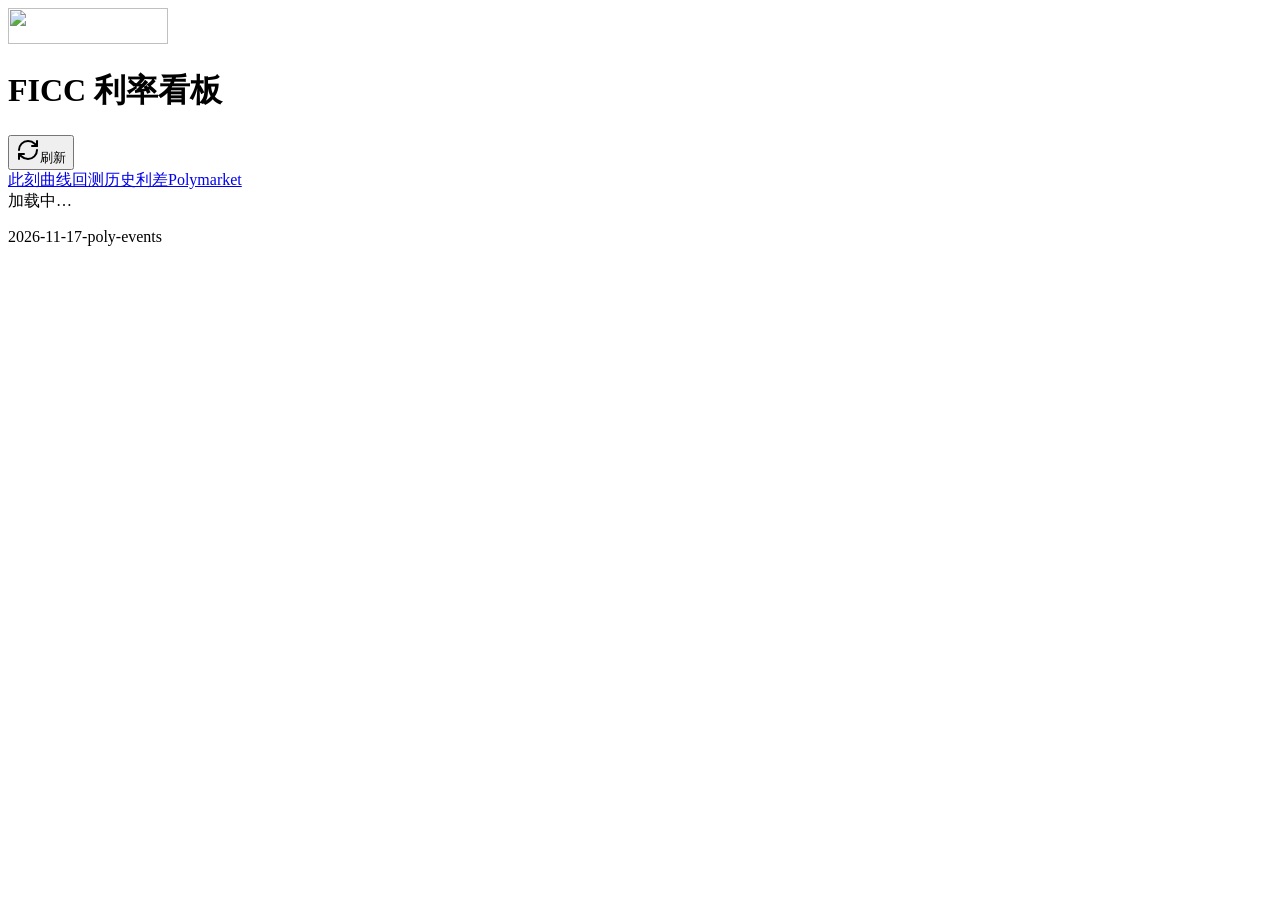
==== commit 851ff28f: "Deploy FICC board static site (2026-11-17 16:56)" ====
--- a/index.html
+++ b/index.html
@@ -1 +1 @@
-<!DOCTYPE html><html lang="zh-CN"><head><meta charSet="utf-8"/><meta name="viewport" content="width=device-width, initial-scale=1"/><link rel="preload" as="image" href="/ficc-board/bitgates-logo-reverse-white.png"/><link rel="stylesheet" href="/ficc-board/_next/static/css/f7eb83d8352cd851.css" data-precedence="next"/><link rel="preload" as="script" fetchPriority="low" href="/ficc-board/_next/static/chunks/webpack-06021d7f0e6b39c1.js"/><script src="/ficc-board/_next/static/chunks/4bd1b696-b7e082943c026fb8.js" async=""></script><script src="/ficc-board/_next/static/chunks/517-a1c3439552b0e3f8.js" async=""></script><script src="/ficc-board/_next/static/chunks/main-app-b17223edd4750520.js" async=""></script><script src="/ficc-board/_next/static/chunks/129-afd5d7c2ea6a6d8d.js" async=""></script><script src="/ficc-board/_next/static/chunks/app/page-7afebedd69fc52df.js" async=""></script><title>FICC 利率看板 · 港大比特盖茨学会资产研究</title><meta name="description" content="HKU BitGates Society Asset Research — 美国国债收益率、利差倒挂与政策预期看板（FRED；Polymarket 站外链接）。仅供社群学习分享，不构成投资建议。"/><link rel="icon" href="/ficc-board/favicon.ico" type="image/x-icon" sizes="16x16"/><script src="/ficc-board/_next/static/chunks/polyfills-42372ed130431b0a.js" noModule=""></script></head><body class="antialiased"><div class="min-h-screen bg-[var(--paper)]"><header class="site-header sticky top-0 z-40"><div class="mx-auto max-w-[var(--content-max)] px-4 sm:px-6"><div class="flex items-center justify-between gap-4 py-3"><div class="flex min-w-0 items-center gap-4"><img src="/ficc-board/bitgates-logo-reverse-white.png" alt="" class="h-8 w-auto shrink-0 sm:h-9" width="160" height="36"/><div class="h-7 w-px shrink-0 bg-white/25"></div><h1 class="font-serif-title truncate text-base font-medium text-white sm:text-lg">FICC 利率看板</h1></div><button type="button" class="inline-flex shrink-0 items-center gap-2 px-2 py-1 text-sm text-white/80 hover:text-white disabled:opacity-60"><svg xmlns="http://www.w3.org/2000/svg" width="24" height="24" viewBox="0 0 24 24" fill="none" stroke="currentColor" stroke-width="2" stroke-linecap="round" stroke-linejoin="round" class="lucide lucide-refresh-cw h-4 w-4" aria-hidden="true"><path d="M3 12a9 9 0 0 1 9-9 9.75 9.75 0 0 1 6.74 2.74L21 8"></path><path d="M21 3v5h-5"></path><path d="M21 12a9 9 0 0 1-9 9 9.75 9.75 0 0 1-6.74-2.74L3 16"></path><path d="M8 16H3v5"></path></svg>刷新</button></div><div class="border-t border-white/15 py-2"><nav class="flex flex-wrap items-center gap-x-5 gap-y-1 sm:gap-x-7" aria-label="页内"><a href="#now" class="border-b-2 pb-0.5 text-[13px] tracking-[0.06em] no-underline border-[var(--soft-gold)] text-white">此刻</a><a href="#curve" class="border-b-2 pb-0.5 text-[13px] tracking-[0.06em] no-underline border-transparent text-white/55 hover:text-white/80">曲线回测</a><a href="#history" class="border-b-2 pb-0.5 text-[13px] tracking-[0.06em] no-underline border-transparent text-white/55 hover:text-white/80">历史</a><a href="#spreads" class="border-b-2 pb-0.5 text-[13px] tracking-[0.06em] no-underline border-transparent text-white/55 hover:text-white/80">利差</a><a href="#polymarket" class="border-b-2 pb-0.5 text-[13px] tracking-[0.06em] no-underline border-transparent text-white/55 hover:text-white/80">Polymarket</a></nav></div></div></header><div class="mx-auto max-w-[var(--content-max)] px-4 pb-12 pt-5 sm:px-6"><div class="panel p-10 text-center text-sm text-[var(--muted)]">加载中…</div></div><footer class="site-footer px-4 py-4 text-center sm:px-6"><p class="font-mono text-[10px] text-white/45">2026-11-17-brush-nav</p></footer></div><script src="/ficc-board/_next/static/chunks/webpack-06021d7f0e6b39c1.js" async=""></script><script>(self.__next_f=self.__next_f||[]).push([0])</script><script>self.__next_f.push([1,"1:\"$Sreact.fragment\"\n2:I[5244,[],\"\"]\n3:I[3866,[],\"\"]\n4:I[6844,[\"129\",\"static/chunks/129-afd5d7c2ea6a6d8d.js\",\"974\",\"static/chunks/app/page-7afebedd69fc52df.js\"],\"Dashboard\"]\n5:I[6213,[],\"OutletBoundary\"]\n7:I[6213,[],\"MetadataBoundary\"]\n9:I[6213,[],\"ViewportBoundary\"]\nb:I[4835,[],\"\"]\n:HL[\"/ficc-board/_next/static/css/f7eb83d8352cd851.css\",\"style\"]\n"])</script><script>self.__next_f.push([1,"0:{\"P\":null,\"b\":\"ZPOYJU6lov_DasErplVM9\",\"p\":\"/ficc-board\",\"c\":[\"\",\"\"],\"i\":false,\"f\":[[[\"\",{\"children\":[\"__PAGE__\",{}]},\"$undefined\",\"$undefined\",true],[\"\",[\"$\",\"$1\",\"c\",{\"children\":[[[\"$\",\"link\",\"0\",{\"rel\":\"stylesheet\",\"href\":\"/ficc-board/_next/static/css/f7eb83d8352cd851.css\",\"precedence\":\"next\",\"crossOrigin\":\"$undefined\",\"nonce\":\"$undefined\"}]],[\"$\",\"html\",null,{\"lang\":\"zh-CN\",\"children\":[\"$\",\"body\",null,{\"className\":\"antialiased\",\"children\":[\"$\",\"$L2\",null,{\"parallelRouterKey\":\"children\",\"segmentPath\":[\"children\"],\"error\":\"$undefined\",\"errorStyles\":\"$undefined\",\"errorScripts\":\"$undefined\",\"template\":[\"$\",\"$L3\",null,{}],\"templateStyles\":\"$undefined\",\"templateScripts\":\"$undefined\",\"notFound\":[[],[[\"$\",\"title\",null,{\"children\":\"404: This page could not be found.\"}],[\"$\",\"div\",null,{\"style\":{\"fontFamily\":\"system-ui,\\\"Segoe UI\\\",Roboto,Helvetica,Arial,sans-serif,\\\"Apple Color Emoji\\\",\\\"Segoe UI Emoji\\\"\",\"height\":\"100vh\",\"textAlign\":\"center\",\"display\":\"flex\",\"flexDirection\":\"column\",\"alignItems\":\"center\",\"justifyContent\":\"center\"},\"children\":[\"$\",\"div\",null,{\"children\":[[\"$\",\"style\",null,{\"dangerouslySetInnerHTML\":{\"__html\":\"body{color:#000;background:#fff;margin:0}.next-error-h1{border-right:1px solid rgba(0,0,0,.3)}@media (prefers-color-scheme:dark){body{color:#fff;background:#000}.next-error-h1{border-right:1px solid rgba(255,255,255,.3)}}\"}}],[\"$\",\"h1\",null,{\"className\":\"next-error-h1\",\"style\":{\"display\":\"inline-block\",\"margin\":\"0 20px 0 0\",\"padding\":\"0 23px 0 0\",\"fontSize\":24,\"fontWeight\":500,\"verticalAlign\":\"top\",\"lineHeight\":\"49px\"},\"children\":404}],[\"$\",\"div\",null,{\"style\":{\"display\":\"inline-block\"},\"children\":[\"$\",\"h2\",null,{\"style\":{\"fontSize\":14,\"fontWeight\":400,\"lineHeight\":\"49px\",\"margin\":0},\"children\":\"This page could not be found.\"}]}]]}]}]]],\"forbidden\":\"$undefined\",\"unauthorized\":\"$undefined\"}]}]}]]}],{\"children\":[\"__PAGE__\",[\"$\",\"$1\",\"c\",{\"children\":[[\"$\",\"$L4\",null,{}],null,[\"$\",\"$L5\",null,{\"children\":\"$L6\"}]]}],{},null,false]},null,false],[\"$\",\"$1\",\"h\",{\"children\":[null,[\"$\",\"$1\",\"clDbTLNAC0p4mJyeMHuXI\",{\"children\":[[\"$\",\"$L7\",null,{\"children\":\"$L8\"}],[\"$\",\"$L9\",null,{\"children\":\"$La\"}],null]}]]}],false]],\"m\":\"$undefined\",\"G\":[\"$b\",\"$undefined\"],\"s\":false,\"S\":true}\n"])</script><script>self.__next_f.push([1,"a:[[\"$\",\"meta\",\"0\",{\"name\":\"viewport\",\"content\":\"width=device-width, initial-scale=1\"}]]\n8:[[\"$\",\"meta\",\"0\",{\"charSet\":\"utf-8\"}],[\"$\",\"title\",\"1\",{\"children\":\"FICC 利率看板 · 港大比特盖茨学会资产研究\"}],[\"$\",\"meta\",\"2\",{\"name\":\"description\",\"content\":\"HKU BitGates Society Asset Research — 美国国债收益率、利差倒挂与政策预期看板（FRED；Polymarket 站外链接）。仅供社群学习分享，不构成投资建议。\"}],[\"$\",\"link\",\"3\",{\"rel\":\"icon\",\"href\":\"/ficc-board/favicon.ico\",\"type\":\"image/x-icon\",\"sizes\":\"16x16\"}]]\n"])</script><script>self.__next_f.push([1,"6:null\n"])</script></body></html>+<!DOCTYPE html><html lang="zh-CN"><head><meta charSet="utf-8"/><meta name="viewport" content="width=device-width, initial-scale=1"/><link rel="preload" as="image" href="/ficc-board/bitgates-logo-reverse-white.png"/><link rel="stylesheet" href="/ficc-board/_next/static/css/9be770c8ca3ccec0.css" data-precedence="next"/><link rel="preload" as="script" fetchPriority="low" href="/ficc-board/_next/static/chunks/webpack-06021d7f0e6b39c1.js"/><script src="/ficc-board/_next/static/chunks/4bd1b696-b7e082943c026fb8.js" async=""></script><script src="/ficc-board/_next/static/chunks/517-a1c3439552b0e3f8.js" async=""></script><script src="/ficc-board/_next/static/chunks/main-app-b17223edd4750520.js" async=""></script><script src="/ficc-board/_next/static/chunks/129-afd5d7c2ea6a6d8d.js" async=""></script><script src="/ficc-board/_next/static/chunks/app/page-f97061d5bfd6b835.js" async=""></script><title>FICC 利率看板 · 港大比特盖茨学会资产研究</title><meta name="description" content="HKU BitGates Society Asset Research — 美国国债收益率、利差倒挂与政策预期看板（FRED；Polymarket 站外链接）。仅供社群学习分享，不构成投资建议。"/><link rel="icon" href="/ficc-board/favicon.ico" type="image/x-icon" sizes="16x16"/><script src="/ficc-board/_next/static/chunks/polyfills-42372ed130431b0a.js" noModule=""></script></head><body class="antialiased"><div class="min-h-screen bg-[var(--paper)]"><header class="site-header sticky top-0 z-40"><div class="mx-auto max-w-[var(--content-max)] px-4 sm:px-6"><div class="flex items-center justify-between gap-4 py-3"><div class="flex min-w-0 items-center gap-4"><img src="/ficc-board/bitgates-logo-reverse-white.png" alt="" class="h-8 w-auto shrink-0 sm:h-9" width="160" height="36"/><div class="h-7 w-px shrink-0 bg-white/25"></div><h1 class="font-serif-title truncate text-base font-medium text-white sm:text-lg">FICC 利率看板</h1></div><button type="button" class="inline-flex shrink-0 items-center gap-2 px-2 py-1 text-sm text-white/80 hover:text-white disabled:opacity-60"><svg xmlns="http://www.w3.org/2000/svg" width="24" height="24" viewBox="0 0 24 24" fill="none" stroke="currentColor" stroke-width="2" stroke-linecap="round" stroke-linejoin="round" class="lucide lucide-refresh-cw h-4 w-4" aria-hidden="true"><path d="M3 12a9 9 0 0 1 9-9 9.75 9.75 0 0 1 6.74 2.74L21 8"></path><path d="M21 3v5h-5"></path><path d="M21 12a9 9 0 0 1-9 9 9.75 9.75 0 0 1-6.74-2.74L3 16"></path><path d="M8 16H3v5"></path></svg>刷新</button></div><div class="border-t border-white/15 py-2"><nav class="flex flex-wrap items-center gap-x-5 gap-y-1 sm:gap-x-7" aria-label="页内"><a href="#now" class="border-b-2 pb-0.5 text-[13px] tracking-[0.06em] no-underline border-[var(--soft-gold)] text-white">此刻</a><a href="#curve" class="border-b-2 pb-0.5 text-[13px] tracking-[0.06em] no-underline border-transparent text-white/55 hover:text-white/80">曲线回测</a><a href="#history" class="border-b-2 pb-0.5 text-[13px] tracking-[0.06em] no-underline border-transparent text-white/55 hover:text-white/80">历史</a><a href="#spreads" class="border-b-2 pb-0.5 text-[13px] tracking-[0.06em] no-underline border-transparent text-white/55 hover:text-white/80">利差</a><a href="#polymarket" class="border-b-2 pb-0.5 text-[13px] tracking-[0.06em] no-underline border-transparent text-white/55 hover:text-white/80">Polymarket</a></nav></div></div></header><div class="mx-auto max-w-[var(--content-max)] px-4 pb-24 pt-5 sm:px-6"><div class="panel p-10 text-center text-sm text-[var(--muted)]">加载中…</div></div><footer class="site-footer px-4 py-4 text-center sm:px-6"><p class="font-mono text-[10px] text-white/45">2026-11-17-poly-events</p></footer></div><script src="/ficc-board/_next/static/chunks/webpack-06021d7f0e6b39c1.js" async=""></script><script>(self.__next_f=self.__next_f||[]).push([0])</script><script>self.__next_f.push([1,"1:\"$Sreact.fragment\"\n2:I[5244,[],\"\"]\n3:I[3866,[],\"\"]\n4:I[6844,[\"129\",\"static/chunks/129-afd5d7c2ea6a6d8d.js\",\"974\",\"static/chunks/app/page-f97061d5bfd6b835.js\"],\"Dashboard\"]\n5:I[6213,[],\"OutletBoundary\"]\n7:I[6213,[],\"MetadataBoundary\"]\n9:I[6213,[],\"ViewportBoundary\"]\nb:I[4835,[],\"\"]\n:HL[\"/ficc-board/_next/static/css/9be770c8ca3ccec0.css\",\"style\"]\n"])</script><script>self.__next_f.push([1,"0:{\"P\":null,\"b\":\"i44hZz8A4rJPbHrVSvPAC\",\"p\":\"/ficc-board\",\"c\":[\"\",\"\"],\"i\":false,\"f\":[[[\"\",{\"children\":[\"__PAGE__\",{}]},\"$undefined\",\"$undefined\",true],[\"\",[\"$\",\"$1\",\"c\",{\"children\":[[[\"$\",\"link\",\"0\",{\"rel\":\"stylesheet\",\"href\":\"/ficc-board/_next/static/css/9be770c8ca3ccec0.css\",\"precedence\":\"next\",\"crossOrigin\":\"$undefined\",\"nonce\":\"$undefined\"}]],[\"$\",\"html\",null,{\"lang\":\"zh-CN\",\"children\":[\"$\",\"body\",null,{\"className\":\"antialiased\",\"children\":[\"$\",\"$L2\",null,{\"parallelRouterKey\":\"children\",\"segmentPath\":[\"children\"],\"error\":\"$undefined\",\"errorStyles\":\"$undefined\",\"errorScripts\":\"$undefined\",\"template\":[\"$\",\"$L3\",null,{}],\"templateStyles\":\"$undefined\",\"templateScripts\":\"$undefined\",\"notFound\":[[],[[\"$\",\"title\",null,{\"children\":\"404: This page could not be found.\"}],[\"$\",\"div\",null,{\"style\":{\"fontFamily\":\"system-ui,\\\"Segoe UI\\\",Roboto,Helvetica,Arial,sans-serif,\\\"Apple Color Emoji\\\",\\\"Segoe UI Emoji\\\"\",\"height\":\"100vh\",\"textAlign\":\"center\",\"display\":\"flex\",\"flexDirection\":\"column\",\"alignItems\":\"center\",\"justifyContent\":\"center\"},\"children\":[\"$\",\"div\",null,{\"children\":[[\"$\",\"style\",null,{\"dangerouslySetInnerHTML\":{\"__html\":\"body{color:#000;background:#fff;margin:0}.next-error-h1{border-right:1px solid rgba(0,0,0,.3)}@media (prefers-color-scheme:dark){body{color:#fff;background:#000}.next-error-h1{border-right:1px solid rgba(255,255,255,.3)}}\"}}],[\"$\",\"h1\",null,{\"className\":\"next-error-h1\",\"style\":{\"display\":\"inline-block\",\"margin\":\"0 20px 0 0\",\"padding\":\"0 23px 0 0\",\"fontSize\":24,\"fontWeight\":500,\"verticalAlign\":\"top\",\"lineHeight\":\"49px\"},\"children\":404}],[\"$\",\"div\",null,{\"style\":{\"display\":\"inline-block\"},\"children\":[\"$\",\"h2\",null,{\"style\":{\"fontSize\":14,\"fontWeight\":400,\"lineHeight\":\"49px\",\"margin\":0},\"children\":\"This page could not be found.\"}]}]]}]}]]],\"forbidden\":\"$undefined\",\"unauthorized\":\"$undefined\"}]}]}]]}],{\"children\":[\"__PAGE__\",[\"$\",\"$1\",\"c\",{\"children\":[[\"$\",\"$L4\",null,{}],null,[\"$\",\"$L5\",null,{\"children\":\"$L6\"}]]}],{},null,false]},null,false],[\"$\",\"$1\",\"h\",{\"children\":[null,[\"$\",\"$1\",\"zrjpGhJ8ydOWR2TfIuTX0\",{\"children\":[[\"$\",\"$L7\",null,{\"children\":\"$L8\"}],[\"$\",\"$L9\",null,{\"children\":\"$La\"}],null]}]]}],false]],\"m\":\"$undefined\",\"G\":[\"$b\",\"$undefined\"],\"s\":false,\"S\":true}\n"])</script><script>self.__next_f.push([1,"a:[[\"$\",\"meta\",\"0\",{\"name\":\"viewport\",\"content\":\"width=device-width, initial-scale=1\"}]]\n8:[[\"$\",\"meta\",\"0\",{\"charSet\":\"utf-8\"}],[\"$\",\"title\",\"1\",{\"children\":\"FICC 利率看板 · 港大比特盖茨学会资产研究\"}],[\"$\",\"meta\",\"2\",{\"name\":\"description\",\"content\":\"HKU BitGates Society Asset Research — 美国国债收益率、利差倒挂与政策预期看板（FRED；Polymarket 站外链接）。仅供社群学习分享，不构成投资建议。\"}],[\"$\",\"link\",\"3\",{\"rel\":\"icon\",\"href\":\"/ficc-board/favicon.ico\",\"type\":\"image/x-icon\",\"sizes\":\"16x16\"}]]\n"])</script><script>self.__next_f.push([1,"6:null\n"])</script></body></html>
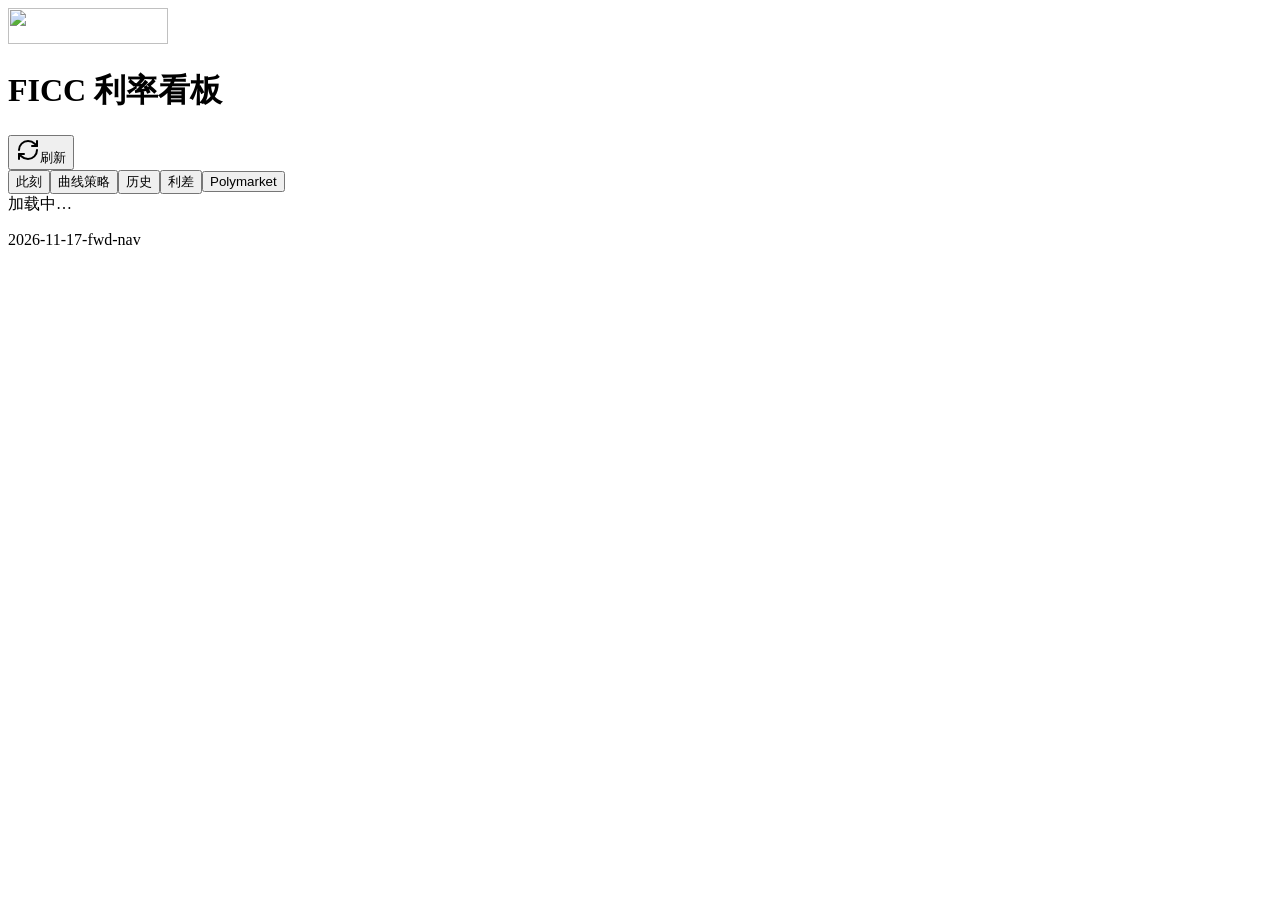
==== commit 8761069f: "Deploy FICC board static site (2026-11-17 17:00)" ====
--- a/index.html
+++ b/index.html
@@ -1 +1 @@
-<!DOCTYPE html><html lang="zh-CN"><head><meta charSet="utf-8"/><meta name="viewport" content="width=device-width, initial-scale=1"/><link rel="preload" as="image" href="/ficc-board/bitgates-logo-reverse-white.png"/><link rel="stylesheet" href="/ficc-board/_next/static/css/9be770c8ca3ccec0.css" data-precedence="next"/><link rel="preload" as="script" fetchPriority="low" href="/ficc-board/_next/static/chunks/webpack-06021d7f0e6b39c1.js"/><script src="/ficc-board/_next/static/chunks/4bd1b696-b7e082943c026fb8.js" async=""></script><script src="/ficc-board/_next/static/chunks/517-a1c3439552b0e3f8.js" async=""></script><script src="/ficc-board/_next/static/chunks/main-app-b17223edd4750520.js" async=""></script><script src="/ficc-board/_next/static/chunks/129-afd5d7c2ea6a6d8d.js" async=""></script><script src="/ficc-board/_next/static/chunks/app/page-f97061d5bfd6b835.js" async=""></script><title>FICC 利率看板 · 港大比特盖茨学会资产研究</title><meta name="description" content="HKU BitGates Society Asset Research — 美国国债收益率、利差倒挂与政策预期看板（FRED；Polymarket 站外链接）。仅供社群学习分享，不构成投资建议。"/><link rel="icon" href="/ficc-board/favicon.ico" type="image/x-icon" sizes="16x16"/><script src="/ficc-board/_next/static/chunks/polyfills-42372ed130431b0a.js" noModule=""></script></head><body class="antialiased"><div class="min-h-screen bg-[var(--paper)]"><header class="site-header sticky top-0 z-40"><div class="mx-auto max-w-[var(--content-max)] px-4 sm:px-6"><div class="flex items-center justify-between gap-4 py-3"><div class="flex min-w-0 items-center gap-4"><img src="/ficc-board/bitgates-logo-reverse-white.png" alt="" class="h-8 w-auto shrink-0 sm:h-9" width="160" height="36"/><div class="h-7 w-px shrink-0 bg-white/25"></div><h1 class="font-serif-title truncate text-base font-medium text-white sm:text-lg">FICC 利率看板</h1></div><button type="button" class="inline-flex shrink-0 items-center gap-2 px-2 py-1 text-sm text-white/80 hover:text-white disabled:opacity-60"><svg xmlns="http://www.w3.org/2000/svg" width="24" height="24" viewBox="0 0 24 24" fill="none" stroke="currentColor" stroke-width="2" stroke-linecap="round" stroke-linejoin="round" class="lucide lucide-refresh-cw h-4 w-4" aria-hidden="true"><path d="M3 12a9 9 0 0 1 9-9 9.75 9.75 0 0 1 6.74 2.74L21 8"></path><path d="M21 3v5h-5"></path><path d="M21 12a9 9 0 0 1-9 9 9.75 9.75 0 0 1-6.74-2.74L3 16"></path><path d="M8 16H3v5"></path></svg>刷新</button></div><div class="border-t border-white/15 py-2"><nav class="flex flex-wrap items-center gap-x-5 gap-y-1 sm:gap-x-7" aria-label="页内"><a href="#now" class="border-b-2 pb-0.5 text-[13px] tracking-[0.06em] no-underline border-[var(--soft-gold)] text-white">此刻</a><a href="#curve" class="border-b-2 pb-0.5 text-[13px] tracking-[0.06em] no-underline border-transparent text-white/55 hover:text-white/80">曲线回测</a><a href="#history" class="border-b-2 pb-0.5 text-[13px] tracking-[0.06em] no-underline border-transparent text-white/55 hover:text-white/80">历史</a><a href="#spreads" class="border-b-2 pb-0.5 text-[13px] tracking-[0.06em] no-underline border-transparent text-white/55 hover:text-white/80">利差</a><a href="#polymarket" class="border-b-2 pb-0.5 text-[13px] tracking-[0.06em] no-underline border-transparent text-white/55 hover:text-white/80">Polymarket</a></nav></div></div></header><div class="mx-auto max-w-[var(--content-max)] px-4 pb-24 pt-5 sm:px-6"><div class="panel p-10 text-center text-sm text-[var(--muted)]">加载中…</div></div><footer class="site-footer px-4 py-4 text-center sm:px-6"><p class="font-mono text-[10px] text-white/45">2026-11-17-poly-events</p></footer></div><script src="/ficc-board/_next/static/chunks/webpack-06021d7f0e6b39c1.js" async=""></script><script>(self.__next_f=self.__next_f||[]).push([0])</script><script>self.__next_f.push([1,"1:\"$Sreact.fragment\"\n2:I[5244,[],\"\"]\n3:I[3866,[],\"\"]\n4:I[6844,[\"129\",\"static/chunks/129-afd5d7c2ea6a6d8d.js\",\"974\",\"static/chunks/app/page-f97061d5bfd6b835.js\"],\"Dashboard\"]\n5:I[6213,[],\"OutletBoundary\"]\n7:I[6213,[],\"MetadataBoundary\"]\n9:I[6213,[],\"ViewportBoundary\"]\nb:I[4835,[],\"\"]\n:HL[\"/ficc-board/_next/static/css/9be770c8ca3ccec0.css\",\"style\"]\n"])</script><script>self.__next_f.push([1,"0:{\"P\":null,\"b\":\"i44hZz8A4rJPbHrVSvPAC\",\"p\":\"/ficc-board\",\"c\":[\"\",\"\"],\"i\":false,\"f\":[[[\"\",{\"children\":[\"__PAGE__\",{}]},\"$undefined\",\"$undefined\",true],[\"\",[\"$\",\"$1\",\"c\",{\"children\":[[[\"$\",\"link\",\"0\",{\"rel\":\"stylesheet\",\"href\":\"/ficc-board/_next/static/css/9be770c8ca3ccec0.css\",\"precedence\":\"next\",\"crossOrigin\":\"$undefined\",\"nonce\":\"$undefined\"}]],[\"$\",\"html\",null,{\"lang\":\"zh-CN\",\"children\":[\"$\",\"body\",null,{\"className\":\"antialiased\",\"children\":[\"$\",\"$L2\",null,{\"parallelRouterKey\":\"children\",\"segmentPath\":[\"children\"],\"error\":\"$undefined\",\"errorStyles\":\"$undefined\",\"errorScripts\":\"$undefined\",\"template\":[\"$\",\"$L3\",null,{}],\"templateStyles\":\"$undefined\",\"templateScripts\":\"$undefined\",\"notFound\":[[],[[\"$\",\"title\",null,{\"children\":\"404: This page could not be found.\"}],[\"$\",\"div\",null,{\"style\":{\"fontFamily\":\"system-ui,\\\"Segoe UI\\\",Roboto,Helvetica,Arial,sans-serif,\\\"Apple Color Emoji\\\",\\\"Segoe UI Emoji\\\"\",\"height\":\"100vh\",\"textAlign\":\"center\",\"display\":\"flex\",\"flexDirection\":\"column\",\"alignItems\":\"center\",\"justifyContent\":\"center\"},\"children\":[\"$\",\"div\",null,{\"children\":[[\"$\",\"style\",null,{\"dangerouslySetInnerHTML\":{\"__html\":\"body{color:#000;background:#fff;margin:0}.next-error-h1{border-right:1px solid rgba(0,0,0,.3)}@media (prefers-color-scheme:dark){body{color:#fff;background:#000}.next-error-h1{border-right:1px solid rgba(255,255,255,.3)}}\"}}],[\"$\",\"h1\",null,{\"className\":\"next-error-h1\",\"style\":{\"display\":\"inline-block\",\"margin\":\"0 20px 0 0\",\"padding\":\"0 23px 0 0\",\"fontSize\":24,\"fontWeight\":500,\"verticalAlign\":\"top\",\"lineHeight\":\"49px\"},\"children\":404}],[\"$\",\"div\",null,{\"style\":{\"display\":\"inline-block\"},\"children\":[\"$\",\"h2\",null,{\"style\":{\"fontSize\":14,\"fontWeight\":400,\"lineHeight\":\"49px\",\"margin\":0},\"children\":\"This page could not be found.\"}]}]]}]}]]],\"forbidden\":\"$undefined\",\"unauthorized\":\"$undefined\"}]}]}]]}],{\"children\":[\"__PAGE__\",[\"$\",\"$1\",\"c\",{\"children\":[[\"$\",\"$L4\",null,{}],null,[\"$\",\"$L5\",null,{\"children\":\"$L6\"}]]}],{},null,false]},null,false],[\"$\",\"$1\",\"h\",{\"children\":[null,[\"$\",\"$1\",\"zrjpGhJ8ydOWR2TfIuTX0\",{\"children\":[[\"$\",\"$L7\",null,{\"children\":\"$L8\"}],[\"$\",\"$L9\",null,{\"children\":\"$La\"}],null]}]]}],false]],\"m\":\"$undefined\",\"G\":[\"$b\",\"$undefined\"],\"s\":false,\"S\":true}\n"])</script><script>self.__next_f.push([1,"a:[[\"$\",\"meta\",\"0\",{\"name\":\"viewport\",\"content\":\"width=device-width, initial-scale=1\"}]]\n8:[[\"$\",\"meta\",\"0\",{\"charSet\":\"utf-8\"}],[\"$\",\"title\",\"1\",{\"children\":\"FICC 利率看板 · 港大比特盖茨学会资产研究\"}],[\"$\",\"meta\",\"2\",{\"name\":\"description\",\"content\":\"HKU BitGates Society Asset Research — 美国国债收益率、利差倒挂与政策预期看板（FRED；Polymarket 站外链接）。仅供社群学习分享，不构成投资建议。\"}],[\"$\",\"link\",\"3\",{\"rel\":\"icon\",\"href\":\"/ficc-board/favicon.ico\",\"type\":\"image/x-icon\",\"sizes\":\"16x16\"}]]\n"])</script><script>self.__next_f.push([1,"6:null\n"])</script></body></html>+<!DOCTYPE html><html lang="zh-CN"><head><meta charSet="utf-8"/><meta name="viewport" content="width=device-width, initial-scale=1"/><link rel="preload" as="image" href="/ficc-board/bitgates-logo-reverse-white.png"/><link rel="stylesheet" href="/ficc-board/_next/static/css/6ae509e810e0cd8e.css" data-precedence="next"/><link rel="preload" as="script" fetchPriority="low" href="/ficc-board/_next/static/chunks/webpack-06021d7f0e6b39c1.js"/><script src="/ficc-board/_next/static/chunks/4bd1b696-b7e082943c026fb8.js" async=""></script><script src="/ficc-board/_next/static/chunks/517-a1c3439552b0e3f8.js" async=""></script><script src="/ficc-board/_next/static/chunks/main-app-b17223edd4750520.js" async=""></script><script src="/ficc-board/_next/static/chunks/129-afd5d7c2ea6a6d8d.js" async=""></script><script src="/ficc-board/_next/static/chunks/app/page-8d4336ea31a46690.js" async=""></script><title>FICC 利率看板 · 港大比特盖茨学会资产研究</title><meta name="description" content="HKU BitGates Society Asset Research — 美国国债收益率、利差倒挂与政策预期看板（FRED；Polymarket 站外链接）。仅供社群学习分享，不构成投资建议。"/><link rel="icon" href="/ficc-board/favicon.ico" type="image/x-icon" sizes="16x16"/><script src="/ficc-board/_next/static/chunks/polyfills-42372ed130431b0a.js" noModule=""></script></head><body class="antialiased"><div class="min-h-screen bg-[var(--paper)]"><header class="site-header sticky top-0 z-40"><div class="mx-auto max-w-[var(--content-max)] px-4 sm:px-6"><div class="flex items-center justify-between gap-4 py-3"><div class="flex min-w-0 items-center gap-4"><img src="/ficc-board/bitgates-logo-reverse-white.png" alt="" class="h-8 w-auto shrink-0 sm:h-9" width="160" height="36"/><div class="h-7 w-px shrink-0 bg-white/25"></div><h1 class="font-serif-title truncate text-base font-medium text-white sm:text-lg">FICC 利率看板</h1></div><button type="button" class="inline-flex shrink-0 items-center gap-2 px-2 py-1 text-sm text-white/80 hover:text-white disabled:opacity-60"><svg xmlns="http://www.w3.org/2000/svg" width="24" height="24" viewBox="0 0 24 24" fill="none" stroke="currentColor" stroke-width="2" stroke-linecap="round" stroke-linejoin="round" class="lucide lucide-refresh-cw h-4 w-4" aria-hidden="true"><path d="M3 12a9 9 0 0 1 9-9 9.75 9.75 0 0 1 6.74 2.74L21 8"></path><path d="M21 3v5h-5"></path><path d="M21 12a9 9 0 0 1-9 9 9.75 9.75 0 0 1-6.74-2.74L3 16"></path><path d="M8 16H3v5"></path></svg>刷新</button></div><div class="border-t border-white/15 py-2"><nav class="flex flex-wrap items-center gap-x-5 gap-y-1 sm:gap-x-7" aria-label="页内"><button type="button" class="border-b-2 bg-transparent pb-0.5 text-[13px] tracking-[0.06em] border-[var(--soft-gold)] text-white">此刻</button><button type="button" class="border-b-2 bg-transparent pb-0.5 text-[13px] tracking-[0.06em] border-transparent text-white/55 hover:text-white/80">曲线策略</button><button type="button" class="border-b-2 bg-transparent pb-0.5 text-[13px] tracking-[0.06em] border-transparent text-white/55 hover:text-white/80">历史</button><button type="button" class="border-b-2 bg-transparent pb-0.5 text-[13px] tracking-[0.06em] border-transparent text-white/55 hover:text-white/80">利差</button><button type="button" class="border-b-2 bg-transparent pb-0.5 text-[13px] tracking-[0.06em] border-transparent text-white/55 hover:text-white/80">Polymarket</button></nav></div></div></header><div class="mx-auto max-w-[var(--content-max)] px-4 pb-24 pt-5 sm:px-6"><div class="panel p-10 text-center text-sm text-[var(--muted)]">加载中…</div></div><footer class="site-footer px-4 py-4 text-center sm:px-6"><p class="font-mono text-[10px] text-white/45">2026-11-17-fwd-nav</p></footer></div><script src="/ficc-board/_next/static/chunks/webpack-06021d7f0e6b39c1.js" async=""></script><script>(self.__next_f=self.__next_f||[]).push([0])</script><script>self.__next_f.push([1,"1:\"$Sreact.fragment\"\n2:I[5244,[],\"\"]\n3:I[3866,[],\"\"]\n4:I[2653,[\"129\",\"static/chunks/129-afd5d7c2ea6a6d8d.js\",\"974\",\"static/chunks/app/page-8d4336ea31a46690.js\"],\"Dashboard\"]\n5:I[6213,[],\"OutletBoundary\"]\n7:I[6213,[],\"MetadataBoundary\"]\n9:I[6213,[],\"ViewportBoundary\"]\nb:I[4835,[],\"\"]\n:HL[\"/ficc-board/_next/static/css/6ae509e810e0cd8e.css\",\"style\"]\n"])</script><script>self.__next_f.push([1,"0:{\"P\":null,\"b\":\"-zU9tP7BxGqobC8Y7j9at\",\"p\":\"/ficc-board\",\"c\":[\"\",\"\"],\"i\":false,\"f\":[[[\"\",{\"children\":[\"__PAGE__\",{}]},\"$undefined\",\"$undefined\",true],[\"\",[\"$\",\"$1\",\"c\",{\"children\":[[[\"$\",\"link\",\"0\",{\"rel\":\"stylesheet\",\"href\":\"/ficc-board/_next/static/css/6ae509e810e0cd8e.css\",\"precedence\":\"next\",\"crossOrigin\":\"$undefined\",\"nonce\":\"$undefined\"}]],[\"$\",\"html\",null,{\"lang\":\"zh-CN\",\"children\":[\"$\",\"body\",null,{\"className\":\"antialiased\",\"children\":[\"$\",\"$L2\",null,{\"parallelRouterKey\":\"children\",\"segmentPath\":[\"children\"],\"error\":\"$undefined\",\"errorStyles\":\"$undefined\",\"errorScripts\":\"$undefined\",\"template\":[\"$\",\"$L3\",null,{}],\"templateStyles\":\"$undefined\",\"templateScripts\":\"$undefined\",\"notFound\":[[],[[\"$\",\"title\",null,{\"children\":\"404: This page could not be found.\"}],[\"$\",\"div\",null,{\"style\":{\"fontFamily\":\"system-ui,\\\"Segoe UI\\\",Roboto,Helvetica,Arial,sans-serif,\\\"Apple Color Emoji\\\",\\\"Segoe UI Emoji\\\"\",\"height\":\"100vh\",\"textAlign\":\"center\",\"display\":\"flex\",\"flexDirection\":\"column\",\"alignItems\":\"center\",\"justifyContent\":\"center\"},\"children\":[\"$\",\"div\",null,{\"children\":[[\"$\",\"style\",null,{\"dangerouslySetInnerHTML\":{\"__html\":\"body{color:#000;background:#fff;margin:0}.next-error-h1{border-right:1px solid rgba(0,0,0,.3)}@media (prefers-color-scheme:dark){body{color:#fff;background:#000}.next-error-h1{border-right:1px solid rgba(255,255,255,.3)}}\"}}],[\"$\",\"h1\",null,{\"className\":\"next-error-h1\",\"style\":{\"display\":\"inline-block\",\"margin\":\"0 20px 0 0\",\"padding\":\"0 23px 0 0\",\"fontSize\":24,\"fontWeight\":500,\"verticalAlign\":\"top\",\"lineHeight\":\"49px\"},\"children\":404}],[\"$\",\"div\",null,{\"style\":{\"display\":\"inline-block\"},\"children\":[\"$\",\"h2\",null,{\"style\":{\"fontSize\":14,\"fontWeight\":400,\"lineHeight\":\"49px\",\"margin\":0},\"children\":\"This page could not be found.\"}]}]]}]}]]],\"forbidden\":\"$undefined\",\"unauthorized\":\"$undefined\"}]}]}]]}],{\"children\":[\"__PAGE__\",[\"$\",\"$1\",\"c\",{\"children\":[[\"$\",\"$L4\",null,{}],null,[\"$\",\"$L5\",null,{\"children\":\"$L6\"}]]}],{},null,false]},null,false],[\"$\",\"$1\",\"h\",{\"children\":[null,[\"$\",\"$1\",\"-wHH5DyGBsSj0rZRJ4aY1\",{\"children\":[[\"$\",\"$L7\",null,{\"children\":\"$L8\"}],[\"$\",\"$L9\",null,{\"children\":\"$La\"}],null]}]]}],false]],\"m\":\"$undefined\",\"G\":[\"$b\",\"$undefined\"],\"s\":false,\"S\":true}\n"])</script><script>self.__next_f.push([1,"a:[[\"$\",\"meta\",\"0\",{\"name\":\"viewport\",\"content\":\"width=device-width, initial-scale=1\"}]]\n8:[[\"$\",\"meta\",\"0\",{\"charSet\":\"utf-8\"}],[\"$\",\"title\",\"1\",{\"children\":\"FICC 利率看板 · 港大比特盖茨学会资产研究\"}],[\"$\",\"meta\",\"2\",{\"name\":\"description\",\"content\":\"HKU BitGates Society Asset Research — 美国国债收益率、利差倒挂与政策预期看板（FRED；Polymarket 站外链接）。仅供社群学习分享，不构成投资建议。\"}],[\"$\",\"link\",\"3\",{\"rel\":\"icon\",\"href\":\"/ficc-board/favicon.ico\",\"type\":\"image/x-icon\",\"sizes\":\"16x16\"}]]\n"])</script><script>self.__next_f.push([1,"6:null\n"])</script></body></html>
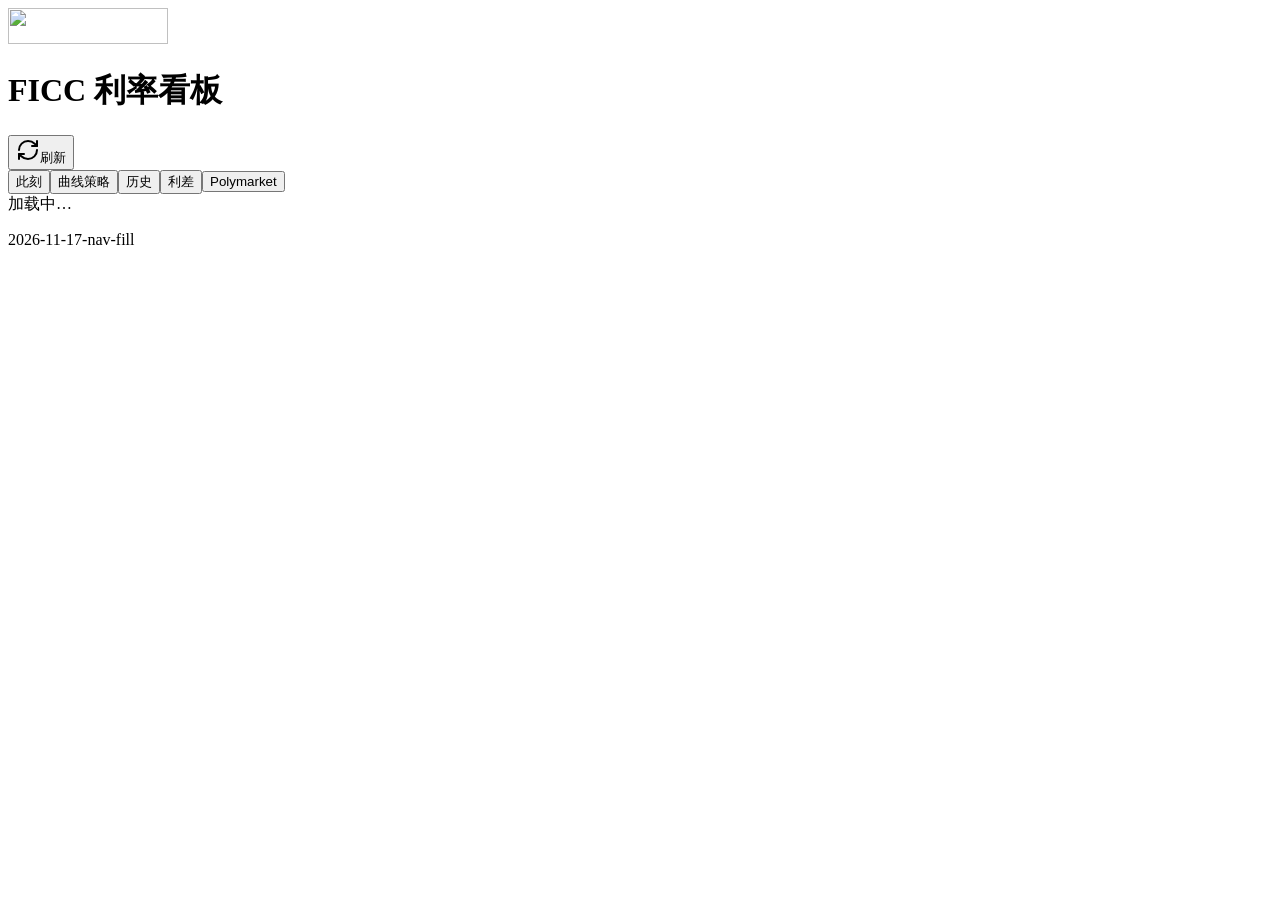
==== commit 50b4f249: "Deploy FICC board static site (2026-11-17 17:02)" ====
--- a/index.html
+++ b/index.html
@@ -1 +1 @@
-<!DOCTYPE html><html lang="zh-CN"><head><meta charSet="utf-8"/><meta name="viewport" content="width=device-width, initial-scale=1"/><link rel="preload" as="image" href="/ficc-board/bitgates-logo-reverse-white.png"/><link rel="stylesheet" href="/ficc-board/_next/static/css/6ae509e810e0cd8e.css" data-precedence="next"/><link rel="preload" as="script" fetchPriority="low" href="/ficc-board/_next/static/chunks/webpack-06021d7f0e6b39c1.js"/><script src="/ficc-board/_next/static/chunks/4bd1b696-b7e082943c026fb8.js" async=""></script><script src="/ficc-board/_next/static/chunks/517-a1c3439552b0e3f8.js" async=""></script><script src="/ficc-board/_next/static/chunks/main-app-b17223edd4750520.js" async=""></script><script src="/ficc-board/_next/static/chunks/129-afd5d7c2ea6a6d8d.js" async=""></script><script src="/ficc-board/_next/static/chunks/app/page-8d4336ea31a46690.js" async=""></script><title>FICC 利率看板 · 港大比特盖茨学会资产研究</title><meta name="description" content="HKU BitGates Society Asset Research — 美国国债收益率、利差倒挂与政策预期看板（FRED；Polymarket 站外链接）。仅供社群学习分享，不构成投资建议。"/><link rel="icon" href="/ficc-board/favicon.ico" type="image/x-icon" sizes="16x16"/><script src="/ficc-board/_next/static/chunks/polyfills-42372ed130431b0a.js" noModule=""></script></head><body class="antialiased"><div class="min-h-screen bg-[var(--paper)]"><header class="site-header sticky top-0 z-40"><div class="mx-auto max-w-[var(--content-max)] px-4 sm:px-6"><div class="flex items-center justify-between gap-4 py-3"><div class="flex min-w-0 items-center gap-4"><img src="/ficc-board/bitgates-logo-reverse-white.png" alt="" class="h-8 w-auto shrink-0 sm:h-9" width="160" height="36"/><div class="h-7 w-px shrink-0 bg-white/25"></div><h1 class="font-serif-title truncate text-base font-medium text-white sm:text-lg">FICC 利率看板</h1></div><button type="button" class="inline-flex shrink-0 items-center gap-2 px-2 py-1 text-sm text-white/80 hover:text-white disabled:opacity-60"><svg xmlns="http://www.w3.org/2000/svg" width="24" height="24" viewBox="0 0 24 24" fill="none" stroke="currentColor" stroke-width="2" stroke-linecap="round" stroke-linejoin="round" class="lucide lucide-refresh-cw h-4 w-4" aria-hidden="true"><path d="M3 12a9 9 0 0 1 9-9 9.75 9.75 0 0 1 6.74 2.74L21 8"></path><path d="M21 3v5h-5"></path><path d="M21 12a9 9 0 0 1-9 9 9.75 9.75 0 0 1-6.74-2.74L3 16"></path><path d="M8 16H3v5"></path></svg>刷新</button></div><div class="border-t border-white/15 py-2"><nav class="flex flex-wrap items-center gap-x-5 gap-y-1 sm:gap-x-7" aria-label="页内"><button type="button" class="border-b-2 bg-transparent pb-0.5 text-[13px] tracking-[0.06em] border-[var(--soft-gold)] text-white">此刻</button><button type="button" class="border-b-2 bg-transparent pb-0.5 text-[13px] tracking-[0.06em] border-transparent text-white/55 hover:text-white/80">曲线策略</button><button type="button" class="border-b-2 bg-transparent pb-0.5 text-[13px] tracking-[0.06em] border-transparent text-white/55 hover:text-white/80">历史</button><button type="button" class="border-b-2 bg-transparent pb-0.5 text-[13px] tracking-[0.06em] border-transparent text-white/55 hover:text-white/80">利差</button><button type="button" class="border-b-2 bg-transparent pb-0.5 text-[13px] tracking-[0.06em] border-transparent text-white/55 hover:text-white/80">Polymarket</button></nav></div></div></header><div class="mx-auto max-w-[var(--content-max)] px-4 pb-24 pt-5 sm:px-6"><div class="panel p-10 text-center text-sm text-[var(--muted)]">加载中…</div></div><footer class="site-footer px-4 py-4 text-center sm:px-6"><p class="font-mono text-[10px] text-white/45">2026-11-17-fwd-nav</p></footer></div><script src="/ficc-board/_next/static/chunks/webpack-06021d7f0e6b39c1.js" async=""></script><script>(self.__next_f=self.__next_f||[]).push([0])</script><script>self.__next_f.push([1,"1:\"$Sreact.fragment\"\n2:I[5244,[],\"\"]\n3:I[3866,[],\"\"]\n4:I[2653,[\"129\",\"static/chunks/129-afd5d7c2ea6a6d8d.js\",\"974\",\"static/chunks/app/page-8d4336ea31a46690.js\"],\"Dashboard\"]\n5:I[6213,[],\"OutletBoundary\"]\n7:I[6213,[],\"MetadataBoundary\"]\n9:I[6213,[],\"ViewportBoundary\"]\nb:I[4835,[],\"\"]\n:HL[\"/ficc-board/_next/static/css/6ae509e810e0cd8e.css\",\"style\"]\n"])</script><script>self.__next_f.push([1,"0:{\"P\":null,\"b\":\"-zU9tP7BxGqobC8Y7j9at\",\"p\":\"/ficc-board\",\"c\":[\"\",\"\"],\"i\":false,\"f\":[[[\"\",{\"children\":[\"__PAGE__\",{}]},\"$undefined\",\"$undefined\",true],[\"\",[\"$\",\"$1\",\"c\",{\"children\":[[[\"$\",\"link\",\"0\",{\"rel\":\"stylesheet\",\"href\":\"/ficc-board/_next/static/css/6ae509e810e0cd8e.css\",\"precedence\":\"next\",\"crossOrigin\":\"$undefined\",\"nonce\":\"$undefined\"}]],[\"$\",\"html\",null,{\"lang\":\"zh-CN\",\"children\":[\"$\",\"body\",null,{\"className\":\"antialiased\",\"children\":[\"$\",\"$L2\",null,{\"parallelRouterKey\":\"children\",\"segmentPath\":[\"children\"],\"error\":\"$undefined\",\"errorStyles\":\"$undefined\",\"errorScripts\":\"$undefined\",\"template\":[\"$\",\"$L3\",null,{}],\"templateStyles\":\"$undefined\",\"templateScripts\":\"$undefined\",\"notFound\":[[],[[\"$\",\"title\",null,{\"children\":\"404: This page could not be found.\"}],[\"$\",\"div\",null,{\"style\":{\"fontFamily\":\"system-ui,\\\"Segoe UI\\\",Roboto,Helvetica,Arial,sans-serif,\\\"Apple Color Emoji\\\",\\\"Segoe UI Emoji\\\"\",\"height\":\"100vh\",\"textAlign\":\"center\",\"display\":\"flex\",\"flexDirection\":\"column\",\"alignItems\":\"center\",\"justifyContent\":\"center\"},\"children\":[\"$\",\"div\",null,{\"children\":[[\"$\",\"style\",null,{\"dangerouslySetInnerHTML\":{\"__html\":\"body{color:#000;background:#fff;margin:0}.next-error-h1{border-right:1px solid rgba(0,0,0,.3)}@media (prefers-color-scheme:dark){body{color:#fff;background:#000}.next-error-h1{border-right:1px solid rgba(255,255,255,.3)}}\"}}],[\"$\",\"h1\",null,{\"className\":\"next-error-h1\",\"style\":{\"display\":\"inline-block\",\"margin\":\"0 20px 0 0\",\"padding\":\"0 23px 0 0\",\"fontSize\":24,\"fontWeight\":500,\"verticalAlign\":\"top\",\"lineHeight\":\"49px\"},\"children\":404}],[\"$\",\"div\",null,{\"style\":{\"display\":\"inline-block\"},\"children\":[\"$\",\"h2\",null,{\"style\":{\"fontSize\":14,\"fontWeight\":400,\"lineHeight\":\"49px\",\"margin\":0},\"children\":\"This page could not be found.\"}]}]]}]}]]],\"forbidden\":\"$undefined\",\"unauthorized\":\"$undefined\"}]}]}]]}],{\"children\":[\"__PAGE__\",[\"$\",\"$1\",\"c\",{\"children\":[[\"$\",\"$L4\",null,{}],null,[\"$\",\"$L5\",null,{\"children\":\"$L6\"}]]}],{},null,false]},null,false],[\"$\",\"$1\",\"h\",{\"children\":[null,[\"$\",\"$1\",\"-wHH5DyGBsSj0rZRJ4aY1\",{\"children\":[[\"$\",\"$L7\",null,{\"children\":\"$L8\"}],[\"$\",\"$L9\",null,{\"children\":\"$La\"}],null]}]]}],false]],\"m\":\"$undefined\",\"G\":[\"$b\",\"$undefined\"],\"s\":false,\"S\":true}\n"])</script><script>self.__next_f.push([1,"a:[[\"$\",\"meta\",\"0\",{\"name\":\"viewport\",\"content\":\"width=device-width, initial-scale=1\"}]]\n8:[[\"$\",\"meta\",\"0\",{\"charSet\":\"utf-8\"}],[\"$\",\"title\",\"1\",{\"children\":\"FICC 利率看板 · 港大比特盖茨学会资产研究\"}],[\"$\",\"meta\",\"2\",{\"name\":\"description\",\"content\":\"HKU BitGates Society Asset Research — 美国国债收益率、利差倒挂与政策预期看板（FRED；Polymarket 站外链接）。仅供社群学习分享，不构成投资建议。\"}],[\"$\",\"link\",\"3\",{\"rel\":\"icon\",\"href\":\"/ficc-board/favicon.ico\",\"type\":\"image/x-icon\",\"sizes\":\"16x16\"}]]\n"])</script><script>self.__next_f.push([1,"6:null\n"])</script></body></html>+<!DOCTYPE html><html lang="zh-CN"><head><meta charSet="utf-8"/><meta name="viewport" content="width=device-width, initial-scale=1"/><link rel="preload" as="image" href="/ficc-board/bitgates-logo-reverse-white.png"/><link rel="stylesheet" href="/ficc-board/_next/static/css/4eb56f5c58917ff0.css" data-precedence="next"/><link rel="preload" as="script" fetchPriority="low" href="/ficc-board/_next/static/chunks/webpack-06021d7f0e6b39c1.js"/><script src="/ficc-board/_next/static/chunks/4bd1b696-b7e082943c026fb8.js" async=""></script><script src="/ficc-board/_next/static/chunks/517-a1c3439552b0e3f8.js" async=""></script><script src="/ficc-board/_next/static/chunks/main-app-b17223edd4750520.js" async=""></script><script src="/ficc-board/_next/static/chunks/129-afd5d7c2ea6a6d8d.js" async=""></script><script src="/ficc-board/_next/static/chunks/app/page-7129c44203967825.js" async=""></script><title>FICC 利率看板 · 港大比特盖茨学会资产研究</title><meta name="description" content="HKU BitGates Society Asset Research — 美国国债收益率、利差倒挂与政策预期看板（FRED；Polymarket 站外链接）。仅供社群学习分享，不构成投资建议。"/><link rel="icon" href="/ficc-board/favicon.ico" type="image/x-icon" sizes="16x16"/><script src="/ficc-board/_next/static/chunks/polyfills-42372ed130431b0a.js" noModule=""></script></head><body class="antialiased"><div class="min-h-screen bg-[var(--paper)]"><header class="site-header sticky top-0 z-40"><div class="mx-auto max-w-[var(--content-max)] px-4 sm:px-6"><div class="flex items-center justify-between gap-4 py-3"><div class="flex min-w-0 items-center gap-4"><img src="/ficc-board/bitgates-logo-reverse-white.png" alt="" class="h-8 w-auto shrink-0 sm:h-9" width="160" height="36"/><div class="h-7 w-px shrink-0 bg-white/25"></div><h1 class="font-serif-title truncate text-base font-medium text-white sm:text-lg">FICC 利率看板</h1></div><button type="button" class="inline-flex shrink-0 items-center gap-2 px-2 py-1 text-sm text-white/80 hover:text-white disabled:opacity-60"><svg xmlns="http://www.w3.org/2000/svg" width="24" height="24" viewBox="0 0 24 24" fill="none" stroke="currentColor" stroke-width="2" stroke-linecap="round" stroke-linejoin="round" class="lucide lucide-refresh-cw h-4 w-4" aria-hidden="true"><path d="M3 12a9 9 0 0 1 9-9 9.75 9.75 0 0 1 6.74 2.74L21 8"></path><path d="M21 3v5h-5"></path><path d="M21 12a9 9 0 0 1-9 9 9.75 9.75 0 0 1-6.74-2.74L3 16"></path><path d="M8 16H3v5"></path></svg>刷新</button></div><div class="border-t border-white/15 py-2"><nav class="flex flex-wrap items-center gap-x-5 gap-y-1 sm:gap-x-7" aria-label="页内"><button type="button" class="border-b-2 bg-transparent pb-0.5 text-[13px] tracking-[0.06em] border-[var(--soft-gold)] text-white">此刻</button><button type="button" class="border-b-2 bg-transparent pb-0.5 text-[13px] tracking-[0.06em] border-transparent text-white/55 hover:text-white/80">曲线策略</button><button type="button" class="border-b-2 bg-transparent pb-0.5 text-[13px] tracking-[0.06em] border-transparent text-white/55 hover:text-white/80">历史</button><button type="button" class="border-b-2 bg-transparent pb-0.5 text-[13px] tracking-[0.06em] border-transparent text-white/55 hover:text-white/80">利差</button><button type="button" class="border-b-2 bg-transparent pb-0.5 text-[13px] tracking-[0.06em] border-transparent text-white/55 hover:text-white/80">Polymarket</button></nav></div></div></header><div class="mx-auto max-w-[var(--content-max)] px-4 pb-24 pt-5 sm:px-6"><div class="panel p-10 text-center text-sm text-[var(--muted)]">加载中…</div></div><footer class="site-footer px-4 py-4 text-center sm:px-6"><p class="font-mono text-[10px] text-white/45">2026-11-17-nav-fill</p></footer></div><script src="/ficc-board/_next/static/chunks/webpack-06021d7f0e6b39c1.js" async=""></script><script>(self.__next_f=self.__next_f||[]).push([0])</script><script>self.__next_f.push([1,"1:\"$Sreact.fragment\"\n2:I[5244,[],\"\"]\n3:I[3866,[],\"\"]\n4:I[2653,[\"129\",\"static/chunks/129-afd5d7c2ea6a6d8d.js\",\"974\",\"static/chunks/app/page-7129c44203967825.js\"],\"Dashboard\"]\n5:I[6213,[],\"OutletBoundary\"]\n7:I[6213,[],\"MetadataBoundary\"]\n9:I[6213,[],\"ViewportBoundary\"]\nb:I[4835,[],\"\"]\n:HL[\"/ficc-board/_next/static/css/4eb56f5c58917ff0.css\",\"style\"]\n"])</script><script>self.__next_f.push([1,"0:{\"P\":null,\"b\":\"Qqi-Ms7mW9NUDMWz4t2TF\",\"p\":\"/ficc-board\",\"c\":[\"\",\"\"],\"i\":false,\"f\":[[[\"\",{\"children\":[\"__PAGE__\",{}]},\"$undefined\",\"$undefined\",true],[\"\",[\"$\",\"$1\",\"c\",{\"children\":[[[\"$\",\"link\",\"0\",{\"rel\":\"stylesheet\",\"href\":\"/ficc-board/_next/static/css/4eb56f5c58917ff0.css\",\"precedence\":\"next\",\"crossOrigin\":\"$undefined\",\"nonce\":\"$undefined\"}]],[\"$\",\"html\",null,{\"lang\":\"zh-CN\",\"children\":[\"$\",\"body\",null,{\"className\":\"antialiased\",\"children\":[\"$\",\"$L2\",null,{\"parallelRouterKey\":\"children\",\"segmentPath\":[\"children\"],\"error\":\"$undefined\",\"errorStyles\":\"$undefined\",\"errorScripts\":\"$undefined\",\"template\":[\"$\",\"$L3\",null,{}],\"templateStyles\":\"$undefined\",\"templateScripts\":\"$undefined\",\"notFound\":[[],[[\"$\",\"title\",null,{\"children\":\"404: This page could not be found.\"}],[\"$\",\"div\",null,{\"style\":{\"fontFamily\":\"system-ui,\\\"Segoe UI\\\",Roboto,Helvetica,Arial,sans-serif,\\\"Apple Color Emoji\\\",\\\"Segoe UI Emoji\\\"\",\"height\":\"100vh\",\"textAlign\":\"center\",\"display\":\"flex\",\"flexDirection\":\"column\",\"alignItems\":\"center\",\"justifyContent\":\"center\"},\"children\":[\"$\",\"div\",null,{\"children\":[[\"$\",\"style\",null,{\"dangerouslySetInnerHTML\":{\"__html\":\"body{color:#000;background:#fff;margin:0}.next-error-h1{border-right:1px solid rgba(0,0,0,.3)}@media (prefers-color-scheme:dark){body{color:#fff;background:#000}.next-error-h1{border-right:1px solid rgba(255,255,255,.3)}}\"}}],[\"$\",\"h1\",null,{\"className\":\"next-error-h1\",\"style\":{\"display\":\"inline-block\",\"margin\":\"0 20px 0 0\",\"padding\":\"0 23px 0 0\",\"fontSize\":24,\"fontWeight\":500,\"verticalAlign\":\"top\",\"lineHeight\":\"49px\"},\"children\":404}],[\"$\",\"div\",null,{\"style\":{\"display\":\"inline-block\"},\"children\":[\"$\",\"h2\",null,{\"style\":{\"fontSize\":14,\"fontWeight\":400,\"lineHeight\":\"49px\",\"margin\":0},\"children\":\"This page could not be found.\"}]}]]}]}]]],\"forbidden\":\"$undefined\",\"unauthorized\":\"$undefined\"}]}]}]]}],{\"children\":[\"__PAGE__\",[\"$\",\"$1\",\"c\",{\"children\":[[\"$\",\"$L4\",null,{}],null,[\"$\",\"$L5\",null,{\"children\":\"$L6\"}]]}],{},null,false]},null,false],[\"$\",\"$1\",\"h\",{\"children\":[null,[\"$\",\"$1\",\"1LuNtFtdLD09SVc7uKWvV\",{\"children\":[[\"$\",\"$L7\",null,{\"children\":\"$L8\"}],[\"$\",\"$L9\",null,{\"children\":\"$La\"}],null]}]]}],false]],\"m\":\"$undefined\",\"G\":[\"$b\",\"$undefined\"],\"s\":false,\"S\":true}\n"])</script><script>self.__next_f.push([1,"a:[[\"$\",\"meta\",\"0\",{\"name\":\"viewport\",\"content\":\"width=device-width, initial-scale=1\"}]]\n8:[[\"$\",\"meta\",\"0\",{\"charSet\":\"utf-8\"}],[\"$\",\"title\",\"1\",{\"children\":\"FICC 利率看板 · 港大比特盖茨学会资产研究\"}],[\"$\",\"meta\",\"2\",{\"name\":\"description\",\"content\":\"HKU BitGates Society Asset Research — 美国国债收益率、利差倒挂与政策预期看板（FRED；Polymarket 站外链接）。仅供社群学习分享，不构成投资建议。\"}],[\"$\",\"link\",\"3\",{\"rel\":\"icon\",\"href\":\"/ficc-board/favicon.ico\",\"type\":\"image/x-icon\",\"sizes\":\"16x16\"}]]\n"])</script><script>self.__next_f.push([1,"6:null\n"])</script></body></html>
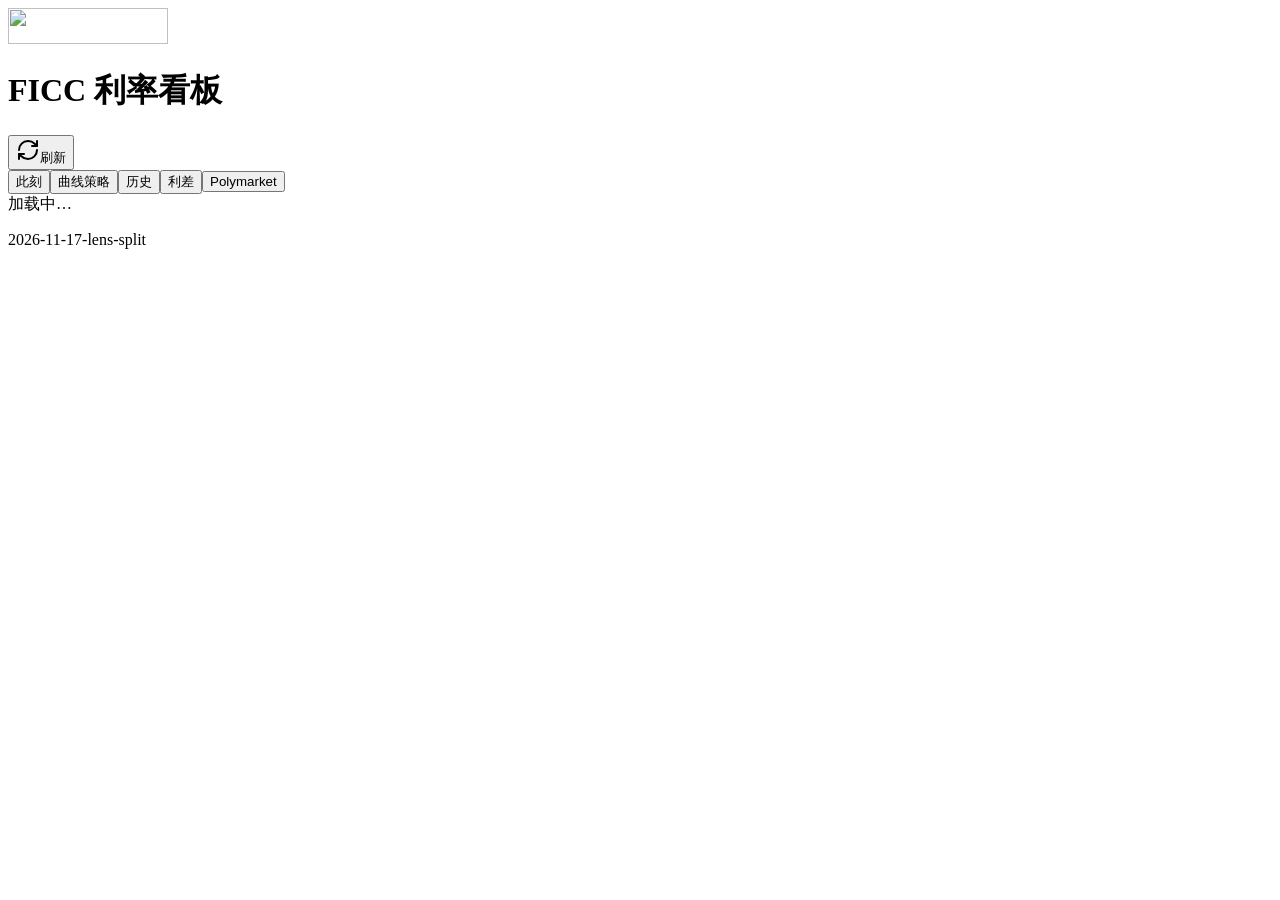
==== commit 234d7036: "Deploy FICC board static site (2026-11-17 17:09)" ====
--- a/index.html
+++ b/index.html
@@ -1 +1 @@
-<!DOCTYPE html><html lang="zh-CN"><head><meta charSet="utf-8"/><meta name="viewport" content="width=device-width, initial-scale=1"/><link rel="preload" as="image" href="/ficc-board/bitgates-logo-reverse-white.png"/><link rel="stylesheet" href="/ficc-board/_next/static/css/4eb56f5c58917ff0.css" data-precedence="next"/><link rel="preload" as="script" fetchPriority="low" href="/ficc-board/_next/static/chunks/webpack-06021d7f0e6b39c1.js"/><script src="/ficc-board/_next/static/chunks/4bd1b696-b7e082943c026fb8.js" async=""></script><script src="/ficc-board/_next/static/chunks/517-a1c3439552b0e3f8.js" async=""></script><script src="/ficc-board/_next/static/chunks/main-app-b17223edd4750520.js" async=""></script><script src="/ficc-board/_next/static/chunks/129-afd5d7c2ea6a6d8d.js" async=""></script><script src="/ficc-board/_next/static/chunks/app/page-7129c44203967825.js" async=""></script><title>FICC 利率看板 · 港大比特盖茨学会资产研究</title><meta name="description" content="HKU BitGates Society Asset Research — 美国国债收益率、利差倒挂与政策预期看板（FRED；Polymarket 站外链接）。仅供社群学习分享，不构成投资建议。"/><link rel="icon" href="/ficc-board/favicon.ico" type="image/x-icon" sizes="16x16"/><script src="/ficc-board/_next/static/chunks/polyfills-42372ed130431b0a.js" noModule=""></script></head><body class="antialiased"><div class="min-h-screen bg-[var(--paper)]"><header class="site-header sticky top-0 z-40"><div class="mx-auto max-w-[var(--content-max)] px-4 sm:px-6"><div class="flex items-center justify-between gap-4 py-3"><div class="flex min-w-0 items-center gap-4"><img src="/ficc-board/bitgates-logo-reverse-white.png" alt="" class="h-8 w-auto shrink-0 sm:h-9" width="160" height="36"/><div class="h-7 w-px shrink-0 bg-white/25"></div><h1 class="font-serif-title truncate text-base font-medium text-white sm:text-lg">FICC 利率看板</h1></div><button type="button" class="inline-flex shrink-0 items-center gap-2 px-2 py-1 text-sm text-white/80 hover:text-white disabled:opacity-60"><svg xmlns="http://www.w3.org/2000/svg" width="24" height="24" viewBox="0 0 24 24" fill="none" stroke="currentColor" stroke-width="2" stroke-linecap="round" stroke-linejoin="round" class="lucide lucide-refresh-cw h-4 w-4" aria-hidden="true"><path d="M3 12a9 9 0 0 1 9-9 9.75 9.75 0 0 1 6.74 2.74L21 8"></path><path d="M21 3v5h-5"></path><path d="M21 12a9 9 0 0 1-9 9 9.75 9.75 0 0 1-6.74-2.74L3 16"></path><path d="M8 16H3v5"></path></svg>刷新</button></div><div class="border-t border-white/15 py-2"><nav class="flex flex-wrap items-center gap-x-5 gap-y-1 sm:gap-x-7" aria-label="页内"><button type="button" class="border-b-2 bg-transparent pb-0.5 text-[13px] tracking-[0.06em] border-[var(--soft-gold)] text-white">此刻</button><button type="button" class="border-b-2 bg-transparent pb-0.5 text-[13px] tracking-[0.06em] border-transparent text-white/55 hover:text-white/80">曲线策略</button><button type="button" class="border-b-2 bg-transparent pb-0.5 text-[13px] tracking-[0.06em] border-transparent text-white/55 hover:text-white/80">历史</button><button type="button" class="border-b-2 bg-transparent pb-0.5 text-[13px] tracking-[0.06em] border-transparent text-white/55 hover:text-white/80">利差</button><button type="button" class="border-b-2 bg-transparent pb-0.5 text-[13px] tracking-[0.06em] border-transparent text-white/55 hover:text-white/80">Polymarket</button></nav></div></div></header><div class="mx-auto max-w-[var(--content-max)] px-4 pb-24 pt-5 sm:px-6"><div class="panel p-10 text-center text-sm text-[var(--muted)]">加载中…</div></div><footer class="site-footer px-4 py-4 text-center sm:px-6"><p class="font-mono text-[10px] text-white/45">2026-11-17-nav-fill</p></footer></div><script src="/ficc-board/_next/static/chunks/webpack-06021d7f0e6b39c1.js" async=""></script><script>(self.__next_f=self.__next_f||[]).push([0])</script><script>self.__next_f.push([1,"1:\"$Sreact.fragment\"\n2:I[5244,[],\"\"]\n3:I[3866,[],\"\"]\n4:I[2653,[\"129\",\"static/chunks/129-afd5d7c2ea6a6d8d.js\",\"974\",\"static/chunks/app/page-7129c44203967825.js\"],\"Dashboard\"]\n5:I[6213,[],\"OutletBoundary\"]\n7:I[6213,[],\"MetadataBoundary\"]\n9:I[6213,[],\"ViewportBoundary\"]\nb:I[4835,[],\"\"]\n:HL[\"/ficc-board/_next/static/css/4eb56f5c58917ff0.css\",\"style\"]\n"])</script><script>self.__next_f.push([1,"0:{\"P\":null,\"b\":\"Qqi-Ms7mW9NUDMWz4t2TF\",\"p\":\"/ficc-board\",\"c\":[\"\",\"\"],\"i\":false,\"f\":[[[\"\",{\"children\":[\"__PAGE__\",{}]},\"$undefined\",\"$undefined\",true],[\"\",[\"$\",\"$1\",\"c\",{\"children\":[[[\"$\",\"link\",\"0\",{\"rel\":\"stylesheet\",\"href\":\"/ficc-board/_next/static/css/4eb56f5c58917ff0.css\",\"precedence\":\"next\",\"crossOrigin\":\"$undefined\",\"nonce\":\"$undefined\"}]],[\"$\",\"html\",null,{\"lang\":\"zh-CN\",\"children\":[\"$\",\"body\",null,{\"className\":\"antialiased\",\"children\":[\"$\",\"$L2\",null,{\"parallelRouterKey\":\"children\",\"segmentPath\":[\"children\"],\"error\":\"$undefined\",\"errorStyles\":\"$undefined\",\"errorScripts\":\"$undefined\",\"template\":[\"$\",\"$L3\",null,{}],\"templateStyles\":\"$undefined\",\"templateScripts\":\"$undefined\",\"notFound\":[[],[[\"$\",\"title\",null,{\"children\":\"404: This page could not be found.\"}],[\"$\",\"div\",null,{\"style\":{\"fontFamily\":\"system-ui,\\\"Segoe UI\\\",Roboto,Helvetica,Arial,sans-serif,\\\"Apple Color Emoji\\\",\\\"Segoe UI Emoji\\\"\",\"height\":\"100vh\",\"textAlign\":\"center\",\"display\":\"flex\",\"flexDirection\":\"column\",\"alignItems\":\"center\",\"justifyContent\":\"center\"},\"children\":[\"$\",\"div\",null,{\"children\":[[\"$\",\"style\",null,{\"dangerouslySetInnerHTML\":{\"__html\":\"body{color:#000;background:#fff;margin:0}.next-error-h1{border-right:1px solid rgba(0,0,0,.3)}@media (prefers-color-scheme:dark){body{color:#fff;background:#000}.next-error-h1{border-right:1px solid rgba(255,255,255,.3)}}\"}}],[\"$\",\"h1\",null,{\"className\":\"next-error-h1\",\"style\":{\"display\":\"inline-block\",\"margin\":\"0 20px 0 0\",\"padding\":\"0 23px 0 0\",\"fontSize\":24,\"fontWeight\":500,\"verticalAlign\":\"top\",\"lineHeight\":\"49px\"},\"children\":404}],[\"$\",\"div\",null,{\"style\":{\"display\":\"inline-block\"},\"children\":[\"$\",\"h2\",null,{\"style\":{\"fontSize\":14,\"fontWeight\":400,\"lineHeight\":\"49px\",\"margin\":0},\"children\":\"This page could not be found.\"}]}]]}]}]]],\"forbidden\":\"$undefined\",\"unauthorized\":\"$undefined\"}]}]}]]}],{\"children\":[\"__PAGE__\",[\"$\",\"$1\",\"c\",{\"children\":[[\"$\",\"$L4\",null,{}],null,[\"$\",\"$L5\",null,{\"children\":\"$L6\"}]]}],{},null,false]},null,false],[\"$\",\"$1\",\"h\",{\"children\":[null,[\"$\",\"$1\",\"1LuNtFtdLD09SVc7uKWvV\",{\"children\":[[\"$\",\"$L7\",null,{\"children\":\"$L8\"}],[\"$\",\"$L9\",null,{\"children\":\"$La\"}],null]}]]}],false]],\"m\":\"$undefined\",\"G\":[\"$b\",\"$undefined\"],\"s\":false,\"S\":true}\n"])</script><script>self.__next_f.push([1,"a:[[\"$\",\"meta\",\"0\",{\"name\":\"viewport\",\"content\":\"width=device-width, initial-scale=1\"}]]\n8:[[\"$\",\"meta\",\"0\",{\"charSet\":\"utf-8\"}],[\"$\",\"title\",\"1\",{\"children\":\"FICC 利率看板 · 港大比特盖茨学会资产研究\"}],[\"$\",\"meta\",\"2\",{\"name\":\"description\",\"content\":\"HKU BitGates Society Asset Research — 美国国债收益率、利差倒挂与政策预期看板（FRED；Polymarket 站外链接）。仅供社群学习分享，不构成投资建议。\"}],[\"$\",\"link\",\"3\",{\"rel\":\"icon\",\"href\":\"/ficc-board/favicon.ico\",\"type\":\"image/x-icon\",\"sizes\":\"16x16\"}]]\n"])</script><script>self.__next_f.push([1,"6:null\n"])</script></body></html>+<!DOCTYPE html><html lang="zh-CN"><head><meta charSet="utf-8"/><meta name="viewport" content="width=device-width, initial-scale=1"/><link rel="preload" as="image" href="/ficc-board/bitgates-logo-reverse-white.png"/><link rel="stylesheet" href="/ficc-board/_next/static/css/7bb8e29181aee21d.css" data-precedence="next"/><link rel="preload" as="script" fetchPriority="low" href="/ficc-board/_next/static/chunks/webpack-06021d7f0e6b39c1.js"/><script src="/ficc-board/_next/static/chunks/4bd1b696-b7e082943c026fb8.js" async=""></script><script src="/ficc-board/_next/static/chunks/517-a1c3439552b0e3f8.js" async=""></script><script src="/ficc-board/_next/static/chunks/main-app-b17223edd4750520.js" async=""></script><script src="/ficc-board/_next/static/chunks/129-afd5d7c2ea6a6d8d.js" async=""></script><script src="/ficc-board/_next/static/chunks/app/page-26c4e6ddff37d6bf.js" async=""></script><title>FICC 利率看板 · 港大比特盖茨学会资产研究</title><meta name="description" content="HKU BitGates Society Asset Research — 美国国债收益率、利差倒挂与政策预期看板（FRED；Polymarket 站外链接）。仅供社群学习分享，不构成投资建议。"/><link rel="icon" href="/ficc-board/favicon.ico" type="image/x-icon" sizes="16x16"/><script src="/ficc-board/_next/static/chunks/polyfills-42372ed130431b0a.js" noModule=""></script></head><body class="antialiased"><div class="min-h-screen bg-[var(--paper)]"><header class="site-header sticky top-0 z-40"><div class="mx-auto max-w-[var(--content-max)] px-4 sm:px-6"><div class="flex items-center justify-between gap-4 py-3"><div class="flex min-w-0 items-center gap-4"><img src="/ficc-board/bitgates-logo-reverse-white.png" alt="" class="h-8 w-auto shrink-0 sm:h-9" width="160" height="36"/><div class="h-7 w-px shrink-0 bg-white/25"></div><h1 class="font-serif-title truncate text-base font-medium text-white sm:text-lg">FICC 利率看板</h1></div><button type="button" class="inline-flex shrink-0 items-center gap-2 px-2 py-1 text-sm text-white/80 hover:text-white disabled:opacity-60"><svg xmlns="http://www.w3.org/2000/svg" width="24" height="24" viewBox="0 0 24 24" fill="none" stroke="currentColor" stroke-width="2" stroke-linecap="round" stroke-linejoin="round" class="lucide lucide-refresh-cw h-4 w-4" aria-hidden="true"><path d="M3 12a9 9 0 0 1 9-9 9.75 9.75 0 0 1 6.74 2.74L21 8"></path><path d="M21 3v5h-5"></path><path d="M21 12a9 9 0 0 1-9 9 9.75 9.75 0 0 1-6.74-2.74L3 16"></path><path d="M8 16H3v5"></path></svg>刷新</button></div><div class="border-t border-white/15 py-2"><nav class="flex flex-wrap items-center gap-x-5 gap-y-1 sm:gap-x-7" aria-label="页内"><button type="button" class="border-b-2 bg-transparent pb-0.5 text-[13px] tracking-[0.06em] border-[var(--soft-gold)] text-white">此刻</button><button type="button" class="border-b-2 bg-transparent pb-0.5 text-[13px] tracking-[0.06em] border-transparent text-white/55 hover:text-white/80">曲线策略</button><button type="button" class="border-b-2 bg-transparent pb-0.5 text-[13px] tracking-[0.06em] border-transparent text-white/55 hover:text-white/80">历史</button><button type="button" class="border-b-2 bg-transparent pb-0.5 text-[13px] tracking-[0.06em] border-transparent text-white/55 hover:text-white/80">利差</button><button type="button" class="border-b-2 bg-transparent pb-0.5 text-[13px] tracking-[0.06em] border-transparent text-white/55 hover:text-white/80">Polymarket</button></nav></div></div></header><div class="mx-auto max-w-[var(--content-max)] px-4 pb-24 pt-5 sm:px-6"><div class="panel p-10 text-center text-sm text-[var(--muted)]">加载中…</div></div><footer class="site-footer px-4 py-4 text-center sm:px-6"><p class="font-mono text-[10px] text-white/45">2026-11-17-lens-split</p></footer></div><script src="/ficc-board/_next/static/chunks/webpack-06021d7f0e6b39c1.js" async=""></script><script>(self.__next_f=self.__next_f||[]).push([0])</script><script>self.__next_f.push([1,"1:\"$Sreact.fragment\"\n2:I[5244,[],\"\"]\n3:I[3866,[],\"\"]\n4:I[2653,[\"129\",\"static/chunks/129-afd5d7c2ea6a6d8d.js\",\"974\",\"static/chunks/app/page-26c4e6ddff37d6bf.js\"],\"Dashboard\"]\n5:I[6213,[],\"OutletBoundary\"]\n7:I[6213,[],\"MetadataBoundary\"]\n9:I[6213,[],\"ViewportBoundary\"]\nb:I[4835,[],\"\"]\n:HL[\"/ficc-board/_next/static/css/7bb8e29181aee21d.css\",\"style\"]\n"])</script><script>self.__next_f.push([1,"0:{\"P\":null,\"b\":\"iMORuCPEiLJbZIy--oOQi\",\"p\":\"/ficc-board\",\"c\":[\"\",\"\"],\"i\":false,\"f\":[[[\"\",{\"children\":[\"__PAGE__\",{}]},\"$undefined\",\"$undefined\",true],[\"\",[\"$\",\"$1\",\"c\",{\"children\":[[[\"$\",\"link\",\"0\",{\"rel\":\"stylesheet\",\"href\":\"/ficc-board/_next/static/css/7bb8e29181aee21d.css\",\"precedence\":\"next\",\"crossOrigin\":\"$undefined\",\"nonce\":\"$undefined\"}]],[\"$\",\"html\",null,{\"lang\":\"zh-CN\",\"children\":[\"$\",\"body\",null,{\"className\":\"antialiased\",\"children\":[\"$\",\"$L2\",null,{\"parallelRouterKey\":\"children\",\"segmentPath\":[\"children\"],\"error\":\"$undefined\",\"errorStyles\":\"$undefined\",\"errorScripts\":\"$undefined\",\"template\":[\"$\",\"$L3\",null,{}],\"templateStyles\":\"$undefined\",\"templateScripts\":\"$undefined\",\"notFound\":[[],[[\"$\",\"title\",null,{\"children\":\"404: This page could not be found.\"}],[\"$\",\"div\",null,{\"style\":{\"fontFamily\":\"system-ui,\\\"Segoe UI\\\",Roboto,Helvetica,Arial,sans-serif,\\\"Apple Color Emoji\\\",\\\"Segoe UI Emoji\\\"\",\"height\":\"100vh\",\"textAlign\":\"center\",\"display\":\"flex\",\"flexDirection\":\"column\",\"alignItems\":\"center\",\"justifyContent\":\"center\"},\"children\":[\"$\",\"div\",null,{\"children\":[[\"$\",\"style\",null,{\"dangerouslySetInnerHTML\":{\"__html\":\"body{color:#000;background:#fff;margin:0}.next-error-h1{border-right:1px solid rgba(0,0,0,.3)}@media (prefers-color-scheme:dark){body{color:#fff;background:#000}.next-error-h1{border-right:1px solid rgba(255,255,255,.3)}}\"}}],[\"$\",\"h1\",null,{\"className\":\"next-error-h1\",\"style\":{\"display\":\"inline-block\",\"margin\":\"0 20px 0 0\",\"padding\":\"0 23px 0 0\",\"fontSize\":24,\"fontWeight\":500,\"verticalAlign\":\"top\",\"lineHeight\":\"49px\"},\"children\":404}],[\"$\",\"div\",null,{\"style\":{\"display\":\"inline-block\"},\"children\":[\"$\",\"h2\",null,{\"style\":{\"fontSize\":14,\"fontWeight\":400,\"lineHeight\":\"49px\",\"margin\":0},\"children\":\"This page could not be found.\"}]}]]}]}]]],\"forbidden\":\"$undefined\",\"unauthorized\":\"$undefined\"}]}]}]]}],{\"children\":[\"__PAGE__\",[\"$\",\"$1\",\"c\",{\"children\":[[\"$\",\"$L4\",null,{}],null,[\"$\",\"$L5\",null,{\"children\":\"$L6\"}]]}],{},null,false]},null,false],[\"$\",\"$1\",\"h\",{\"children\":[null,[\"$\",\"$1\",\"gcaGZdJApSfi4EPTPq3GQ\",{\"children\":[[\"$\",\"$L7\",null,{\"children\":\"$L8\"}],[\"$\",\"$L9\",null,{\"children\":\"$La\"}],null]}]]}],false]],\"m\":\"$undefined\",\"G\":[\"$b\",\"$undefined\"],\"s\":false,\"S\":true}\n"])</script><script>self.__next_f.push([1,"a:[[\"$\",\"meta\",\"0\",{\"name\":\"viewport\",\"content\":\"width=device-width, initial-scale=1\"}]]\n8:[[\"$\",\"meta\",\"0\",{\"charSet\":\"utf-8\"}],[\"$\",\"title\",\"1\",{\"children\":\"FICC 利率看板 · 港大比特盖茨学会资产研究\"}],[\"$\",\"meta\",\"2\",{\"name\":\"description\",\"content\":\"HKU BitGates Society Asset Research — 美国国债收益率、利差倒挂与政策预期看板（FRED；Polymarket 站外链接）。仅供社群学习分享，不构成投资建议。\"}],[\"$\",\"link\",\"3\",{\"rel\":\"icon\",\"href\":\"/ficc-board/favicon.ico\",\"type\":\"image/x-icon\",\"sizes\":\"16x16\"}]]\n"])</script><script>self.__next_f.push([1,"6:null\n"])</script></body></html>
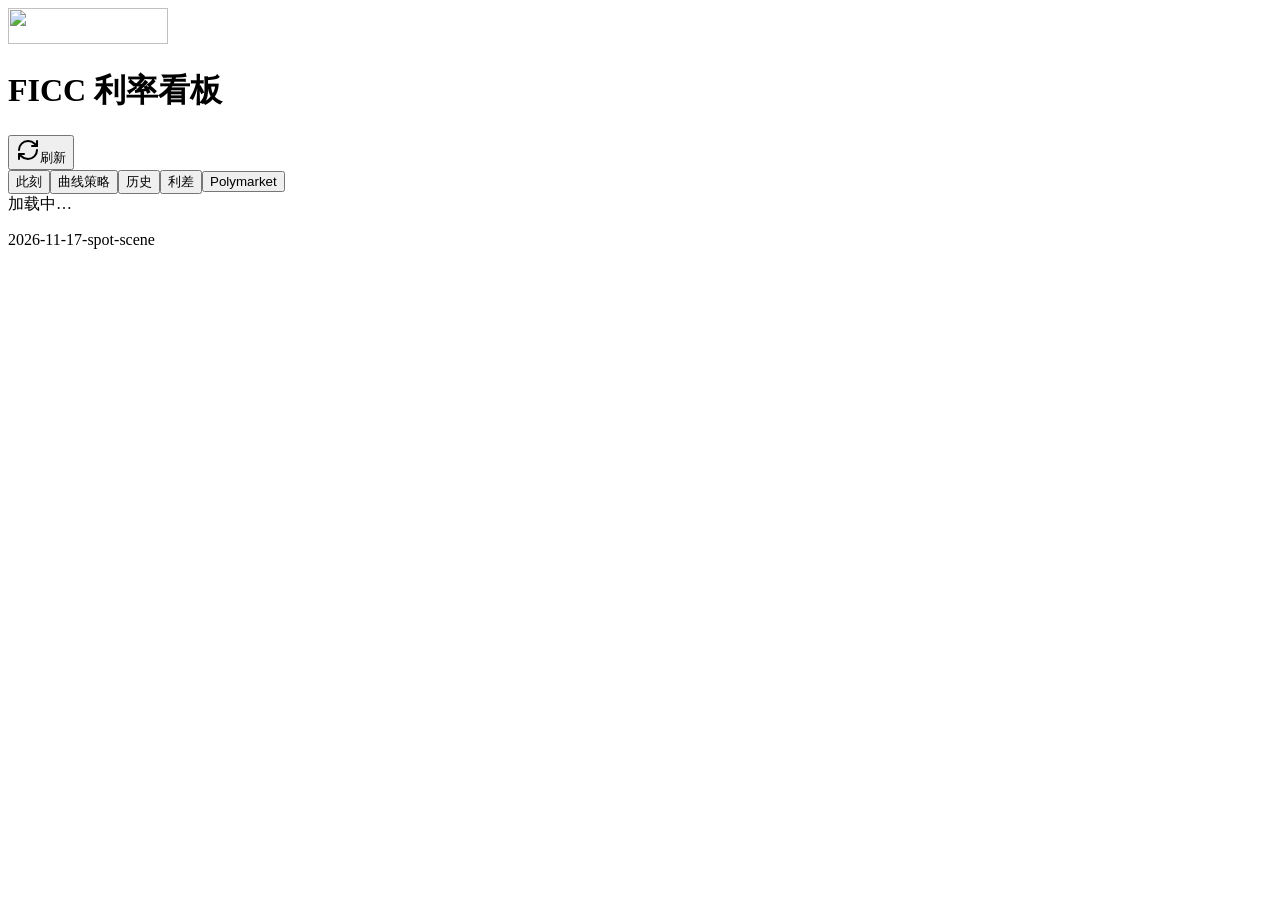
==== commit feb21aaa: "Deploy FICC board static site (2026-11-17 17:15)" ====
--- a/index.html
+++ b/index.html
@@ -1 +1 @@
-<!DOCTYPE html><html lang="zh-CN"><head><meta charSet="utf-8"/><meta name="viewport" content="width=device-width, initial-scale=1"/><link rel="preload" as="image" href="/ficc-board/bitgates-logo-reverse-white.png"/><link rel="stylesheet" href="/ficc-board/_next/static/css/7bb8e29181aee21d.css" data-precedence="next"/><link rel="preload" as="script" fetchPriority="low" href="/ficc-board/_next/static/chunks/webpack-06021d7f0e6b39c1.js"/><script src="/ficc-board/_next/static/chunks/4bd1b696-b7e082943c026fb8.js" async=""></script><script src="/ficc-board/_next/static/chunks/517-a1c3439552b0e3f8.js" async=""></script><script src="/ficc-board/_next/static/chunks/main-app-b17223edd4750520.js" async=""></script><script src="/ficc-board/_next/static/chunks/129-afd5d7c2ea6a6d8d.js" async=""></script><script src="/ficc-board/_next/static/chunks/app/page-26c4e6ddff37d6bf.js" async=""></script><title>FICC 利率看板 · 港大比特盖茨学会资产研究</title><meta name="description" content="HKU BitGates Society Asset Research — 美国国债收益率、利差倒挂与政策预期看板（FRED；Polymarket 站外链接）。仅供社群学习分享，不构成投资建议。"/><link rel="icon" href="/ficc-board/favicon.ico" type="image/x-icon" sizes="16x16"/><script src="/ficc-board/_next/static/chunks/polyfills-42372ed130431b0a.js" noModule=""></script></head><body class="antialiased"><div class="min-h-screen bg-[var(--paper)]"><header class="site-header sticky top-0 z-40"><div class="mx-auto max-w-[var(--content-max)] px-4 sm:px-6"><div class="flex items-center justify-between gap-4 py-3"><div class="flex min-w-0 items-center gap-4"><img src="/ficc-board/bitgates-logo-reverse-white.png" alt="" class="h-8 w-auto shrink-0 sm:h-9" width="160" height="36"/><div class="h-7 w-px shrink-0 bg-white/25"></div><h1 class="font-serif-title truncate text-base font-medium text-white sm:text-lg">FICC 利率看板</h1></div><button type="button" class="inline-flex shrink-0 items-center gap-2 px-2 py-1 text-sm text-white/80 hover:text-white disabled:opacity-60"><svg xmlns="http://www.w3.org/2000/svg" width="24" height="24" viewBox="0 0 24 24" fill="none" stroke="currentColor" stroke-width="2" stroke-linecap="round" stroke-linejoin="round" class="lucide lucide-refresh-cw h-4 w-4" aria-hidden="true"><path d="M3 12a9 9 0 0 1 9-9 9.75 9.75 0 0 1 6.74 2.74L21 8"></path><path d="M21 3v5h-5"></path><path d="M21 12a9 9 0 0 1-9 9 9.75 9.75 0 0 1-6.74-2.74L3 16"></path><path d="M8 16H3v5"></path></svg>刷新</button></div><div class="border-t border-white/15 py-2"><nav class="flex flex-wrap items-center gap-x-5 gap-y-1 sm:gap-x-7" aria-label="页内"><button type="button" class="border-b-2 bg-transparent pb-0.5 text-[13px] tracking-[0.06em] border-[var(--soft-gold)] text-white">此刻</button><button type="button" class="border-b-2 bg-transparent pb-0.5 text-[13px] tracking-[0.06em] border-transparent text-white/55 hover:text-white/80">曲线策略</button><button type="button" class="border-b-2 bg-transparent pb-0.5 text-[13px] tracking-[0.06em] border-transparent text-white/55 hover:text-white/80">历史</button><button type="button" class="border-b-2 bg-transparent pb-0.5 text-[13px] tracking-[0.06em] border-transparent text-white/55 hover:text-white/80">利差</button><button type="button" class="border-b-2 bg-transparent pb-0.5 text-[13px] tracking-[0.06em] border-transparent text-white/55 hover:text-white/80">Polymarket</button></nav></div></div></header><div class="mx-auto max-w-[var(--content-max)] px-4 pb-24 pt-5 sm:px-6"><div class="panel p-10 text-center text-sm text-[var(--muted)]">加载中…</div></div><footer class="site-footer px-4 py-4 text-center sm:px-6"><p class="font-mono text-[10px] text-white/45">2026-11-17-lens-split</p></footer></div><script src="/ficc-board/_next/static/chunks/webpack-06021d7f0e6b39c1.js" async=""></script><script>(self.__next_f=self.__next_f||[]).push([0])</script><script>self.__next_f.push([1,"1:\"$Sreact.fragment\"\n2:I[5244,[],\"\"]\n3:I[3866,[],\"\"]\n4:I[2653,[\"129\",\"static/chunks/129-afd5d7c2ea6a6d8d.js\",\"974\",\"static/chunks/app/page-26c4e6ddff37d6bf.js\"],\"Dashboard\"]\n5:I[6213,[],\"OutletBoundary\"]\n7:I[6213,[],\"MetadataBoundary\"]\n9:I[6213,[],\"ViewportBoundary\"]\nb:I[4835,[],\"\"]\n:HL[\"/ficc-board/_next/static/css/7bb8e29181aee21d.css\",\"style\"]\n"])</script><script>self.__next_f.push([1,"0:{\"P\":null,\"b\":\"iMORuCPEiLJbZIy--oOQi\",\"p\":\"/ficc-board\",\"c\":[\"\",\"\"],\"i\":false,\"f\":[[[\"\",{\"children\":[\"__PAGE__\",{}]},\"$undefined\",\"$undefined\",true],[\"\",[\"$\",\"$1\",\"c\",{\"children\":[[[\"$\",\"link\",\"0\",{\"rel\":\"stylesheet\",\"href\":\"/ficc-board/_next/static/css/7bb8e29181aee21d.css\",\"precedence\":\"next\",\"crossOrigin\":\"$undefined\",\"nonce\":\"$undefined\"}]],[\"$\",\"html\",null,{\"lang\":\"zh-CN\",\"children\":[\"$\",\"body\",null,{\"className\":\"antialiased\",\"children\":[\"$\",\"$L2\",null,{\"parallelRouterKey\":\"children\",\"segmentPath\":[\"children\"],\"error\":\"$undefined\",\"errorStyles\":\"$undefined\",\"errorScripts\":\"$undefined\",\"template\":[\"$\",\"$L3\",null,{}],\"templateStyles\":\"$undefined\",\"templateScripts\":\"$undefined\",\"notFound\":[[],[[\"$\",\"title\",null,{\"children\":\"404: This page could not be found.\"}],[\"$\",\"div\",null,{\"style\":{\"fontFamily\":\"system-ui,\\\"Segoe UI\\\",Roboto,Helvetica,Arial,sans-serif,\\\"Apple Color Emoji\\\",\\\"Segoe UI Emoji\\\"\",\"height\":\"100vh\",\"textAlign\":\"center\",\"display\":\"flex\",\"flexDirection\":\"column\",\"alignItems\":\"center\",\"justifyContent\":\"center\"},\"children\":[\"$\",\"div\",null,{\"children\":[[\"$\",\"style\",null,{\"dangerouslySetInnerHTML\":{\"__html\":\"body{color:#000;background:#fff;margin:0}.next-error-h1{border-right:1px solid rgba(0,0,0,.3)}@media (prefers-color-scheme:dark){body{color:#fff;background:#000}.next-error-h1{border-right:1px solid rgba(255,255,255,.3)}}\"}}],[\"$\",\"h1\",null,{\"className\":\"next-error-h1\",\"style\":{\"display\":\"inline-block\",\"margin\":\"0 20px 0 0\",\"padding\":\"0 23px 0 0\",\"fontSize\":24,\"fontWeight\":500,\"verticalAlign\":\"top\",\"lineHeight\":\"49px\"},\"children\":404}],[\"$\",\"div\",null,{\"style\":{\"display\":\"inline-block\"},\"children\":[\"$\",\"h2\",null,{\"style\":{\"fontSize\":14,\"fontWeight\":400,\"lineHeight\":\"49px\",\"margin\":0},\"children\":\"This page could not be found.\"}]}]]}]}]]],\"forbidden\":\"$undefined\",\"unauthorized\":\"$undefined\"}]}]}]]}],{\"children\":[\"__PAGE__\",[\"$\",\"$1\",\"c\",{\"children\":[[\"$\",\"$L4\",null,{}],null,[\"$\",\"$L5\",null,{\"children\":\"$L6\"}]]}],{},null,false]},null,false],[\"$\",\"$1\",\"h\",{\"children\":[null,[\"$\",\"$1\",\"gcaGZdJApSfi4EPTPq3GQ\",{\"children\":[[\"$\",\"$L7\",null,{\"children\":\"$L8\"}],[\"$\",\"$L9\",null,{\"children\":\"$La\"}],null]}]]}],false]],\"m\":\"$undefined\",\"G\":[\"$b\",\"$undefined\"],\"s\":false,\"S\":true}\n"])</script><script>self.__next_f.push([1,"a:[[\"$\",\"meta\",\"0\",{\"name\":\"viewport\",\"content\":\"width=device-width, initial-scale=1\"}]]\n8:[[\"$\",\"meta\",\"0\",{\"charSet\":\"utf-8\"}],[\"$\",\"title\",\"1\",{\"children\":\"FICC 利率看板 · 港大比特盖茨学会资产研究\"}],[\"$\",\"meta\",\"2\",{\"name\":\"description\",\"content\":\"HKU BitGates Society Asset Research — 美国国债收益率、利差倒挂与政策预期看板（FRED；Polymarket 站外链接）。仅供社群学习分享，不构成投资建议。\"}],[\"$\",\"link\",\"3\",{\"rel\":\"icon\",\"href\":\"/ficc-board/favicon.ico\",\"type\":\"image/x-icon\",\"sizes\":\"16x16\"}]]\n"])</script><script>self.__next_f.push([1,"6:null\n"])</script></body></html>+<!DOCTYPE html><html lang="zh-CN"><head><meta charSet="utf-8"/><meta name="viewport" content="width=device-width, initial-scale=1"/><link rel="preload" as="image" href="/ficc-board/bitgates-logo-reverse-white.png"/><link rel="stylesheet" href="/ficc-board/_next/static/css/6bc3f9f997bf8fc7.css" data-precedence="next"/><link rel="preload" as="script" fetchPriority="low" href="/ficc-board/_next/static/chunks/webpack-06021d7f0e6b39c1.js"/><script src="/ficc-board/_next/static/chunks/4bd1b696-b7e082943c026fb8.js" async=""></script><script src="/ficc-board/_next/static/chunks/517-a1c3439552b0e3f8.js" async=""></script><script src="/ficc-board/_next/static/chunks/main-app-b17223edd4750520.js" async=""></script><script src="/ficc-board/_next/static/chunks/129-afd5d7c2ea6a6d8d.js" async=""></script><script src="/ficc-board/_next/static/chunks/app/page-7d97169e488df007.js" async=""></script><title>FICC 利率看板 · 港大比特盖茨学会资产研究</title><meta name="description" content="HKU BitGates Society Asset Research — 美国国债收益率、利差倒挂与政策预期看板（FRED；Polymarket 站外链接）。仅供社群学习分享，不构成投资建议。"/><link rel="icon" href="/ficc-board/favicon.ico" type="image/x-icon" sizes="16x16"/><script src="/ficc-board/_next/static/chunks/polyfills-42372ed130431b0a.js" noModule=""></script></head><body class="antialiased"><div class="min-h-screen bg-[var(--paper)]"><header class="site-header sticky top-0 z-40"><div class="mx-auto max-w-[var(--content-max)] px-4 sm:px-6"><div class="flex items-center justify-between gap-4 py-3"><div class="flex min-w-0 items-center gap-4"><img src="/ficc-board/bitgates-logo-reverse-white.png" alt="" class="h-8 w-auto shrink-0 sm:h-9" width="160" height="36"/><div class="h-7 w-px shrink-0 bg-white/25"></div><h1 class="font-serif-title truncate text-base font-medium text-white sm:text-lg">FICC 利率看板</h1></div><button type="button" class="inline-flex shrink-0 items-center gap-2 px-2 py-1 text-sm text-white/80 hover:text-white disabled:opacity-60"><svg xmlns="http://www.w3.org/2000/svg" width="24" height="24" viewBox="0 0 24 24" fill="none" stroke="currentColor" stroke-width="2" stroke-linecap="round" stroke-linejoin="round" class="lucide lucide-refresh-cw h-4 w-4" aria-hidden="true"><path d="M3 12a9 9 0 0 1 9-9 9.75 9.75 0 0 1 6.74 2.74L21 8"></path><path d="M21 3v5h-5"></path><path d="M21 12a9 9 0 0 1-9 9 9.75 9.75 0 0 1-6.74-2.74L3 16"></path><path d="M8 16H3v5"></path></svg>刷新</button></div><div class="border-t border-white/15 py-2"><nav class="flex flex-wrap items-center gap-x-5 gap-y-1 sm:gap-x-7" aria-label="页内"><button type="button" class="border-b-2 bg-transparent pb-0.5 text-[13px] tracking-[0.06em] border-[var(--soft-gold)] text-white">此刻</button><button type="button" class="border-b-2 bg-transparent pb-0.5 text-[13px] tracking-[0.06em] border-transparent text-white/55 hover:text-white/80">曲线策略</button><button type="button" class="border-b-2 bg-transparent pb-0.5 text-[13px] tracking-[0.06em] border-transparent text-white/55 hover:text-white/80">历史</button><button type="button" class="border-b-2 bg-transparent pb-0.5 text-[13px] tracking-[0.06em] border-transparent text-white/55 hover:text-white/80">利差</button><button type="button" class="border-b-2 bg-transparent pb-0.5 text-[13px] tracking-[0.06em] border-transparent text-white/55 hover:text-white/80">Polymarket</button></nav></div></div></header><div class="mx-auto max-w-[var(--content-max)] px-4 pb-24 pt-5 sm:px-6"><div class="panel p-10 text-center text-sm text-[var(--muted)]">加载中…</div></div><footer class="site-footer px-4 py-4 text-center sm:px-6"><p class="font-mono text-[10px] text-white/45">2026-11-17-spot-scene</p></footer></div><script src="/ficc-board/_next/static/chunks/webpack-06021d7f0e6b39c1.js" async=""></script><script>(self.__next_f=self.__next_f||[]).push([0])</script><script>self.__next_f.push([1,"1:\"$Sreact.fragment\"\n2:I[5244,[],\"\"]\n3:I[3866,[],\"\"]\n4:I[2653,[\"129\",\"static/chunks/129-afd5d7c2ea6a6d8d.js\",\"974\",\"static/chunks/app/page-7d97169e488df007.js\"],\"Dashboard\"]\n5:I[6213,[],\"OutletBoundary\"]\n7:I[6213,[],\"MetadataBoundary\"]\n9:I[6213,[],\"ViewportBoundary\"]\nb:I[4835,[],\"\"]\n:HL[\"/ficc-board/_next/static/css/6bc3f9f997bf8fc7.css\",\"style\"]\n"])</script><script>self.__next_f.push([1,"0:{\"P\":null,\"b\":\"ftSTxCCVrKxoEnVUlyPN5\",\"p\":\"/ficc-board\",\"c\":[\"\",\"\"],\"i\":false,\"f\":[[[\"\",{\"children\":[\"__PAGE__\",{}]},\"$undefined\",\"$undefined\",true],[\"\",[\"$\",\"$1\",\"c\",{\"children\":[[[\"$\",\"link\",\"0\",{\"rel\":\"stylesheet\",\"href\":\"/ficc-board/_next/static/css/6bc3f9f997bf8fc7.css\",\"precedence\":\"next\",\"crossOrigin\":\"$undefined\",\"nonce\":\"$undefined\"}]],[\"$\",\"html\",null,{\"lang\":\"zh-CN\",\"children\":[\"$\",\"body\",null,{\"className\":\"antialiased\",\"children\":[\"$\",\"$L2\",null,{\"parallelRouterKey\":\"children\",\"segmentPath\":[\"children\"],\"error\":\"$undefined\",\"errorStyles\":\"$undefined\",\"errorScripts\":\"$undefined\",\"template\":[\"$\",\"$L3\",null,{}],\"templateStyles\":\"$undefined\",\"templateScripts\":\"$undefined\",\"notFound\":[[],[[\"$\",\"title\",null,{\"children\":\"404: This page could not be found.\"}],[\"$\",\"div\",null,{\"style\":{\"fontFamily\":\"system-ui,\\\"Segoe UI\\\",Roboto,Helvetica,Arial,sans-serif,\\\"Apple Color Emoji\\\",\\\"Segoe UI Emoji\\\"\",\"height\":\"100vh\",\"textAlign\":\"center\",\"display\":\"flex\",\"flexDirection\":\"column\",\"alignItems\":\"center\",\"justifyContent\":\"center\"},\"children\":[\"$\",\"div\",null,{\"children\":[[\"$\",\"style\",null,{\"dangerouslySetInnerHTML\":{\"__html\":\"body{color:#000;background:#fff;margin:0}.next-error-h1{border-right:1px solid rgba(0,0,0,.3)}@media (prefers-color-scheme:dark){body{color:#fff;background:#000}.next-error-h1{border-right:1px solid rgba(255,255,255,.3)}}\"}}],[\"$\",\"h1\",null,{\"className\":\"next-error-h1\",\"style\":{\"display\":\"inline-block\",\"margin\":\"0 20px 0 0\",\"padding\":\"0 23px 0 0\",\"fontSize\":24,\"fontWeight\":500,\"verticalAlign\":\"top\",\"lineHeight\":\"49px\"},\"children\":404}],[\"$\",\"div\",null,{\"style\":{\"display\":\"inline-block\"},\"children\":[\"$\",\"h2\",null,{\"style\":{\"fontSize\":14,\"fontWeight\":400,\"lineHeight\":\"49px\",\"margin\":0},\"children\":\"This page could not be found.\"}]}]]}]}]]],\"forbidden\":\"$undefined\",\"unauthorized\":\"$undefined\"}]}]}]]}],{\"children\":[\"__PAGE__\",[\"$\",\"$1\",\"c\",{\"children\":[[\"$\",\"$L4\",null,{}],null,[\"$\",\"$L5\",null,{\"children\":\"$L6\"}]]}],{},null,false]},null,false],[\"$\",\"$1\",\"h\",{\"children\":[null,[\"$\",\"$1\",\"0lxCE9vrEnIsGMsb1ml2D\",{\"children\":[[\"$\",\"$L7\",null,{\"children\":\"$L8\"}],[\"$\",\"$L9\",null,{\"children\":\"$La\"}],null]}]]}],false]],\"m\":\"$undefined\",\"G\":[\"$b\",\"$undefined\"],\"s\":false,\"S\":true}\n"])</script><script>self.__next_f.push([1,"a:[[\"$\",\"meta\",\"0\",{\"name\":\"viewport\",\"content\":\"width=device-width, initial-scale=1\"}]]\n8:[[\"$\",\"meta\",\"0\",{\"charSet\":\"utf-8\"}],[\"$\",\"title\",\"1\",{\"children\":\"FICC 利率看板 · 港大比特盖茨学会资产研究\"}],[\"$\",\"meta\",\"2\",{\"name\":\"description\",\"content\":\"HKU BitGates Society Asset Research — 美国国债收益率、利差倒挂与政策预期看板（FRED；Polymarket 站外链接）。仅供社群学习分享，不构成投资建议。\"}],[\"$\",\"link\",\"3\",{\"rel\":\"icon\",\"href\":\"/ficc-board/favicon.ico\",\"type\":\"image/x-icon\",\"sizes\":\"16x16\"}]]\n"])</script><script>self.__next_f.push([1,"6:null\n"])</script></body></html>
